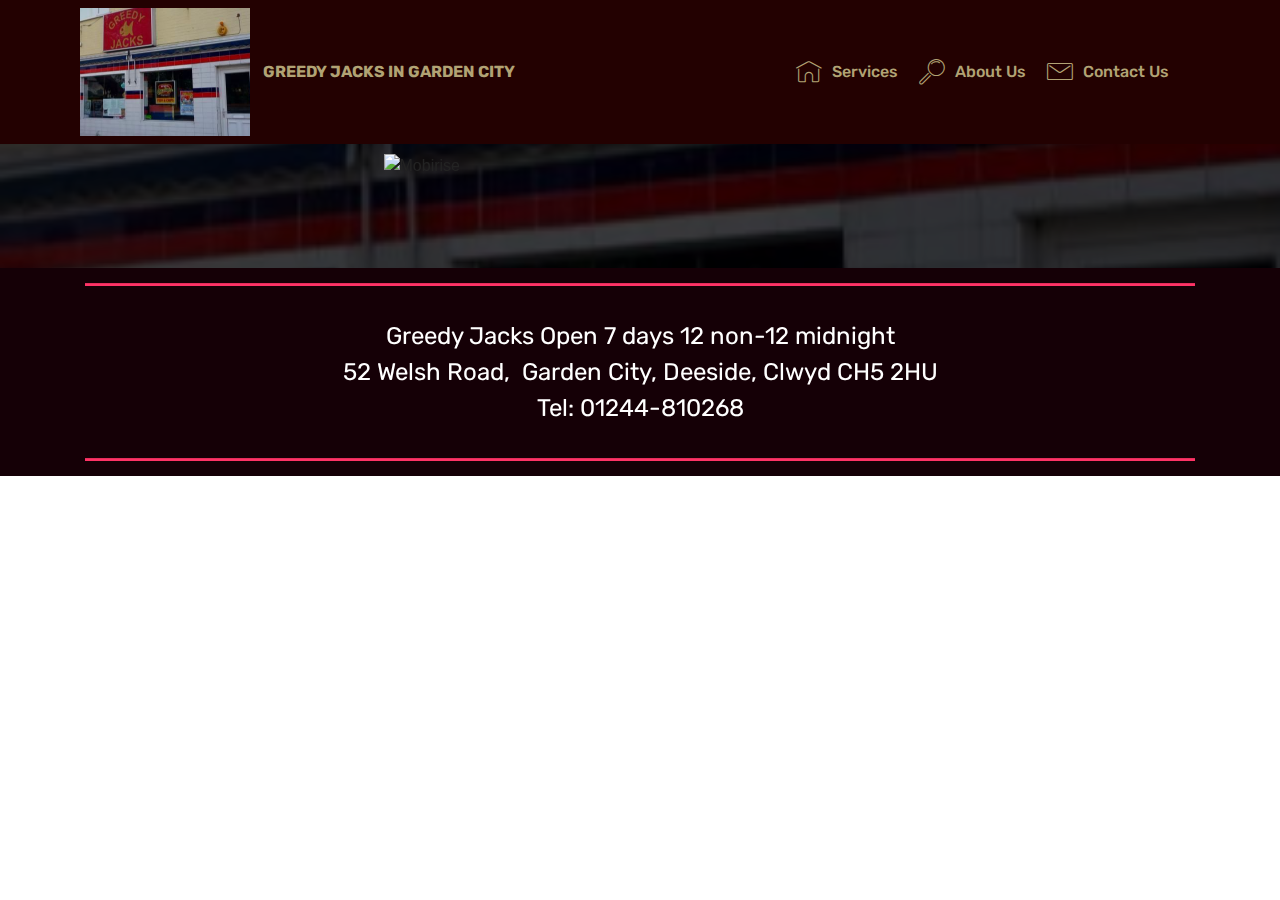
==== index.html @ 8db7a022 "create github pages" ====
<!DOCTYPE html>
<html >
<head>
  <!-- Site made with Mobirise Website Builder v4.5.2, https://mobirise.com -->
  <meta charset="UTF-8">
  <meta http-equiv="X-UA-Compatible" content="IE=edge">
  <meta name="generator" content="Mobirise v4.5.2, mobirise.com">
  <meta name="viewport" content="width=device-width, initial-scale=1, minimum-scale=1">
  <link rel="shortcut icon" href="assets/images/greedy-jacks-550x363.jpg" type="image/x-icon">
  <meta name="description" content="">
  <title>Home</title>
  <link rel="stylesheet" href="assets/web/assets/mobirise-icons/mobirise-icons.css">
  <link rel="stylesheet" href="assets/tether/tether.min.css">
  <link rel="stylesheet" href="assets/soundcloud-plugin/style.css">
  <link rel="stylesheet" href="assets/bootstrap/css/bootstrap.min.css">
  <link rel="stylesheet" href="assets/bootstrap/css/bootstrap-grid.min.css">
  <link rel="stylesheet" href="assets/bootstrap/css/bootstrap-reboot.min.css">
  <link rel="stylesheet" href="assets/animatecss/animate.min.css">
  <link rel="stylesheet" href="assets/dropdown/css/style.css">
  <link rel="stylesheet" href="assets/theme/css/style.css">
  <link rel="stylesheet" href="assets/mobirise/css/mbr-additional.css" type="text/css">
  
  
  
</head>
<body>
<section class="menu cid-qF6aTJFpfw" once="menu" id="menu1-0" data-rv-view="112">

    

    <nav class="navbar navbar-expand beta-menu navbar-dropdown align-items-center navbar-fixed-top navbar-toggleable-sm">
        <button class="navbar-toggler navbar-toggler-right" type="button" data-toggle="collapse" data-target="#navbarSupportedContent" aria-controls="navbarSupportedContent" aria-expanded="false" aria-label="Toggle navigation">
            <div class="hamburger">
                <span></span>
                <span></span>
                <span></span>
                <span></span>
            </div>
        </button>
        <div class="menu-logo">
            <div class="navbar-brand">
                <span class="navbar-logo">
                    <a href="https://arthur365.github.io/Flintshirewebsites/" target="_blank">
                         <img src="assets/images/greedy-jacks-550x363.jpg" alt="GREEDY JACKS" title="GREEDY JACKS" media-simple="true" style="height: 8rem;">
                    </a>
                </span>
                <span class="navbar-caption-wrap"><a class="navbar-caption text-danger display-4" href="https://mobirise.com">GREEDY JACKS IN GARDEN CITY</a></span>
            </div>
        </div>
        <div class="collapse navbar-collapse" id="navbarSupportedContent">
            <ul class="navbar-nav nav-dropdown nav-right" data-app-modern-menu="true"><li class="nav-item">
                    <a class="nav-link link text-danger display-4" href="https://arthur365.github.io/Flintshirewebsites/" target="_blank">
                        <span class="mbri-home mbr-iconfont mbr-iconfont-btn"></span>Services</a>
                </li>
                <li class="nav-item">
                    <a class="nav-link link text-danger display-4" href="https://arthur365.github.io/Flintshirewebsites/" target="_blank">
                        <span class="mbri-search mbr-iconfont mbr-iconfont-btn"></span>About Us</a>
                </li><li class="nav-item"><a class="nav-link link text-danger display-4" href="https://arthur365.github.io/Flintshirewebsites/" target="_blank"><span class="mbri-letter mbr-iconfont mbr-iconfont-btn"></span>
                        Contact Us</a></li><li class="nav-item"><a class="nav-link link text-danger display-4" href="https://arthur365.github.io/Flintshirewebsites/" target="_blank">
                        </a></li></ul>
            
        </div>
    </nav>
</section>

<section class="engine"><a href="https://mobirise.co/q">bootstrap slider</a></section><section class="header4 cid-qF6h31G845 mbr-parallax-background" id="header4-3" data-rv-view="107">

    

    <div class="mbr-overlay" style="opacity: 0.7; background-color: rgb(0, 0, 0);">
    </div>

    <div class="container">
        <div class="row justify-content-md-center">
            <div class="media-content col-md-10">
                
                
                <div class="mbr-text align-center mbr-white pb-3">
                    
                </div>
                
            </div>
            <div class="mbr-figure pt-5">
                <img src="assets/images/greedy-jacks2-1-1920x2560.jpg" alt="Mobirise" title="" media-simple="true" style="width: 45%;">
            </div>
        </div>
    </div>
</section>

<section class="mbr-section article content9 cid-qF6jxAgdpa" id="content9-5" data-rv-view="110">
    
     

    <div class="container">
        <div class="inner-container" style="width: 100%;">
            <hr class="line" style="width: 100%;">
            <div class="section-text align-center mbr-fonts-style display-5">Greedy Jacks Open 7 days 12 non-12 midnight<br>52 Welsh Road,
&nbsp;<span style="font-size: 1.5rem;">Garden City, Deeside, Clwyd CH5 2HU</span><br><span style="font-size: 1.5rem;">Tel: 01244-810268</span></div>
            <hr class="line" style="width: 100%;">
        </div>
        </div>
</section>


  <script src="assets/web/assets/jquery/jquery.min.js"></script>
  <script src="assets/popper/popper.min.js"></script>
  <script src="assets/tether/tether.min.js"></script>
  <script src="assets/bootstrap/js/bootstrap.min.js"></script>
  <script src="assets/smoothscroll/smooth-scroll.js"></script>
  <script src="assets/viewportchecker/jquery.viewportchecker.js"></script>
  <script src="assets/dropdown/js/script.min.js"></script>
  <script src="assets/touchswipe/jquery.touch-swipe.min.js"></script>
  <script src="assets/parallax/jarallax.min.js"></script>
  <script src="assets/theme/js/script.js"></script>
  
  
 <div id="scrollToTop" class="scrollToTop mbr-arrow-up"><a style="text-align: center;"><i></i></a></div>
    <input name="animation" type="hidden">
  </body>
</html>
---- assets/web/assets/mobirise-icons/mobirise-icons.css ----
@font-face {
  font-family: 'MobiriseIcons';
  src:  url('mobirise-icons.eot?spat4u');
  src:  url('mobirise-icons.eot?spat4u#iefix') format('embedded-opentype'),
    url('mobirise-icons.ttf?spat4u') format('truetype'),
    url('mobirise-icons.woff?spat4u') format('woff'),
    url('mobirise-icons.svg?spat4u#MobiriseIcons') format('svg');
  font-weight: normal;
  font-style: normal;
}

[class^="mbri-"], [class*=" mbri-"] {
  /* use !important to prevent issues with browser extensions that change fonts */
  font-family: MobiriseIcons !important;
  speak: none;
  font-style: normal;
  font-weight: normal;
  font-variant: normal;
  text-transform: none;
  line-height: 1;

  /* Better Font Rendering =========== */
  -webkit-font-smoothing: antialiased;
  -moz-osx-font-smoothing: grayscale;
}

.mbri-add-submenu:before {
  content: "\e900";
}
.mbri-alert:before {
  content: "\e901";
}
.mbri-align-center:before {
  content: "\e902";
}
.mbri-align-justify:before {
  content: "\e903";
}
.mbri-align-left:before {
  content: "\e904";
}
.mbri-align-right:before {
  content: "\e905";
}
.mbri-android:before {
  content: "\e906";
}
.mbri-apple:before {
  content: "\e907";
}
.mbri-arrow-down:before {
  content: "\e908";
}
.mbri-arrow-next:before {
  content: "\e909";
}
.mbri-arrow-prev:before {
  content: "\e90a";
}
.mbri-arrow-up:before {
  content: "\e90b";
}
.mbri-bold:before {
  content: "\e90c";
}
.mbri-bookmark:before {
  content: "\e90d";
}
.mbri-bootstrap:before {
  content: "\e90e";
}
.mbri-briefcase:before {
  content: "\e90f";
}
.mbri-browse:before {
  content: "\e910";
}
.mbri-bulleted-list:before {
  content: "\e911";
}
.mbri-calendar:before {
  content: "\e912";
}
.mbri-camera:before {
  content: "\e913";
}
.mbri-cart-add:before {
  content: "\e914";
}
.mbri-cart-full:before {
  content: "\e915";
}
.mbri-cash:before {
  content: "\e916";
}
.mbri-change-style:before {
  content: "\e917";
}
.mbri-chat:before {
  content: "\e918";
}
.mbri-clock:before {
  content: "\e919";
}
.mbri-close:before {
  content: "\e91a";
}
.mbri-cloud:before {
  content: "\e91b";
}
.mbri-code:before {
  content: "\e91c";
}
.mbri-contact-form:before {
  content: "\e91d";
}
.mbri-credit-card:before {
  content: "\e91e";
}
.mbri-cursor-click:before {
  content: "\e91f";
}
.mbri-cust-feedback:before {
  content: "\e920";
}
.mbri-database:before {
  content: "\e921";
}
.mbri-delivery:before {
  content: "\e922";
}
.mbri-desktop:before {
  content: "\e923";
}
.mbri-devices:before {
  content: "\e924";
}
.mbri-down:before {
  content: "\e925";
}
.mbri-download:before {
  content: "\e989";
}
.mbri-drag-n-drop:before {
  content: "\e927";
}
.mbri-drag-n-drop2:before {
  content: "\e928";
}
.mbri-edit:before {
  content: "\e929";
}
.mbri-edit2:before {
  content: "\e92a";
}
.mbri-error:before {
  content: "\e92b";
}
.mbri-extension:before {
  content: "\e92c";
}
.mbri-features:before {
  content: "\e92d";
}
.mbri-file:before {
  content: "\e92e";
}
.mbri-flag:before {
  content: "\e92f";
}
.mbri-folder:before {
  content: "\e930";
}
.mbri-gift:before {
  content: "\e931";
}
.mbri-github:before {
  content: "\e932";
}
.mbri-globe:before {
  content: "\e933";
}
.mbri-globe-2:before {
  content: "\e934";
}
.mbri-growing-chart:before {
  content: "\e935";
}
.mbri-hearth:before {
  content: "\e936";
}
.mbri-help:before {
  content: "\e937";
}
.mbri-home:before {
  content: "\e938";
}
.mbri-hot-cup:before {
  content: "\e939";
}
.mbri-idea:before {
  content: "\e93a";
}
.mbri-image-gallery:before {
  content: "\e93b";
}
.mbri-image-slider:before {
  content: "\e93c";
}
.mbri-info:before {
  content: "\e93d";
}
.mbri-italic:before {
  content: "\e93e";
}
.mbri-key:before {
  content: "\e93f";
}
.mbri-laptop:before {
  content: "\e940";
}
.mbri-layers:before {
  content: "\e941";
}
.mbri-left-right:before {
  content: "\e942";
}
.mbri-left:before {
  content: "\e943";
}
.mbri-letter:before {
  content: "\e944";
}
.mbri-like:before {
  content: "\e945";
}
.mbri-link:before {
  content: "\e946";
}
.mbri-lock:before {
  content: "\e947";
}
.mbri-login:before {
  content: "\e948";
}
.mbri-logout:before {
  content: "\e949";
}
.mbri-magic-stick:before {
  content: "\e94a";
}
.mbri-map-pin:before {
  content: "\e94b";
}
.mbri-menu:before {
  content: "\e94c";
}
.mbri-mobile:before {
  content: "\e94d";
}
.mbri-mobile2:before {
  content: "\e94e";
}
.mbri-mobirise:before {
  content: "\e94f";
}
.mbri-more-horizontal:before {
  content: "\e950";
}
.mbri-more-vertical:before {
  content: "\e951";
}
.mbri-music:before {
  content: "\e952";
}
.mbri-new-file:before {
  content: "\e953";
}
.mbri-numbered-list:before {
  content: "\e954";
}
.mbri-opened-folder:before {
  content: "\e955";
}
.mbri-pages:before {
  content: "\e956";
}
.mbri-paper-plane:before {
  content: "\e957";
}
.mbri-paperclip:before {
  content: "\e958";
}
.mbri-photo:before {
  content: "\e959";
}
.mbri-photos:before {
  content: "\e95a";
}
.mbri-pin:before {
  content: "\e95b";
}
.mbri-play:before {
  content: "\e95c";
}
.mbri-plus:before {
  content: "\e95d";
}
.mbri-preview:before {
  content: "\e95e";
}
.mbri-print:before {
  content: "\e95f";
}
.mbri-protect:before {
  content: "\e960";
}
.mbri-question:before {
  content: "\e961";
}
.mbri-quote-left:before {
  content: "\e962";
}
.mbri-quote-right:before {
  content: "\e963";
}
.mbri-refresh:before {
  content: "\e964";
}
.mbri-responsive:before {
  content: "\e965";
}
.mbri-right:before {
  content: "\e966";
}
.mbri-rocket:before {
  content: "\e967";
}
.mbri-sad-face:before {
  content: "\e968";
}
.mbri-sale:before {
  content: "\e969";
}
.mbri-save:before {
  content: "\e96a";
}
.mbri-search:before {
  content: "\e96b";
}
.mbri-setting:before {
  content: "\e96c";
}
.mbri-setting2:before {
  content: "\e96d";
}
.mbri-setting3:before {
  content: "\e96e";
}
.mbri-share:before {
  content: "\e96f";
}
.mbri-shopping-bag:before {
  content: "\e970";
}
.mbri-shopping-basket:before {
  content: "\e971";
}
.mbri-shopping-cart:before {
  content: "\e972";
}
.mbri-sites:before {
  content: "\e973";
}
.mbri-smile-face:before {
  content: "\e974";
}
.mbri-speed:before {
  content: "\e975";
}
.mbri-star:before {
  content: "\e976";
}
.mbri-success:before {
  content: "\e977";
}
.mbri-sun:before {
  content: "\e978";
}
.mbri-sun2:before {
  content: "\e979";
}
.mbri-tablet:before {
  content: "\e97a";
}
.mbri-tablet-vertical:before {
  content: "\e97b";
}
.mbri-target:before {
  content: "\e97c";
}
.mbri-timer:before {
  content: "\e97d";
}
.mbri-to-ftp:before {
  content: "\e97e";
}
.mbri-to-local-drive:before {
  content: "\e97f";
}
.mbri-touch-swipe:before {
  content: "\e980";
}
.mbri-touch:before {
  content: "\e981";
}
.mbri-trash:before {
  content: "\e982";
}
.mbri-underline:before {
  content: "\e983";
}
.mbri-unlink:before {
  content: "\e984";
}
.mbri-unlock:before {
  content: "\e985";
}
.mbri-up-down:before {
  content: "\e986";
}
.mbri-up:before {
  content: "\e987";
}
.mbri-update:before {
  content: "\e988";
}
.mbri-upload:before {
 content: "\e926"; 
}
.mbri-user:before {
  content: "\e98a";
}
.mbri-user2:before {
  content: "\e98b";
}
.mbri-users:before {
  content: "\e98c";
}
.mbri-video:before {
  content: "\e98d";
}
.mbri-video-play:before {
  content: "\e98e";
}
.mbri-watch:before {
  content: "\e98f";
}
.mbri-website-theme:before {
  content: "\e990";
}
.mbri-wifi:before {
  content: "\e991";
}
.mbri-windows:before {
  content: "\e992";
}
.mbri-zoom-out:before {
  content: "\e993";
}
.mbri-redo:before {
  content: "\e994";
}
.mbri-undo:before {
  content: "\e995";
}
---- assets/soundcloud-plugin/style.css ----
.addons-container {
  position: relative;
  margin-left: auto;
  margin-right: auto;
  padding-right: 15px;
  padding-left: 15px; }
  @media (min-width: 576px) {
    .addons-container {
      padding-right: 15px;
      padding-left: 15px; } }
  @media (min-width: 768px) {
    .addons-container {
      padding-right: 15px;
      padding-left: 15px; } }
  @media (min-width: 992px) {
    .addons-container {
      padding-right: 15px;
      padding-left: 15px; } }
  @media (min-width: 1200px) {
    .addons-container {
      padding-right: 15px;
      padding-left: 15px; } }
  @media (min-width: 576px) {
    .addons-container {
      width: 540px;
      max-width: 100%; } }
  @media (min-width: 768px) {
    .addons-container {
      width: 720px;
      max-width: 100%; } }
  @media (min-width: 992px) {
    .addons-container {
      width: 960px;
      max-width: 100%; } }
  @media (min-width: 1200px) {
    .addons-container {
      width: 1140px;
      max-width: 100%; } }

.addons-container-inner{
    position: relative;
    width: 100%;
    min-height: 1px;
    padding-right: 15px;
    padding-left: 15px;
}
@media (min-width: 567px) {
    .addons-container-inner{
        -ms-flex: 0 0 66.666667%;
        flex: 0 0 66.666667%;
        max-width: 66.666667%;
    }
}
.addons-row{
    display: flex;
    justify-content:center;
}
---- assets/dropdown/css/style.css ----
.navbar-dropdown {
  left: 0;
  padding: 0;
  position: absolute;
  right: 0;
  top: 0;
  transition: all 0.45s ease;
  z-index: 1030;
  background: #282828; }
  .navbar-dropdown .navbar-logo {
    margin-right: 0.8rem;
    transition: margin 0.3s ease-in-out;
    vertical-align: middle; }
    .navbar-dropdown .navbar-logo img {
      height: 3.125rem;
      transition: all 0.3s ease-in-out; }
    .navbar-dropdown .navbar-logo.mbr-iconfont {
      font-size: 3.125rem;
      line-height: 3.125rem; }
  .navbar-dropdown .navbar-caption {
    font-weight: 700;
    white-space: normal;
    vertical-align: -4px;
    line-height: 3.125rem !important; }
    .navbar-dropdown .navbar-caption, .navbar-dropdown .navbar-caption:hover {
      color: inherit;
      text-decoration: none; }
  .navbar-dropdown .mbr-iconfont + .navbar-caption {
    vertical-align: -1px; }
  .navbar-dropdown.navbar-fixed-top {
    position: fixed; }
  .navbar-dropdown .navbar-brand span {
    vertical-align: -4px; }
  .navbar-dropdown.bg-color.transparent {
    background: none; }
  .navbar-dropdown.navbar-short .navbar-brand {
    padding: 0.625rem 0; }
    .navbar-dropdown.navbar-short .navbar-brand span {
      vertical-align: -1px; }
  .navbar-dropdown.navbar-short .navbar-caption {
    line-height: 2.375rem !important;
    vertical-align: -2px; }
  .navbar-dropdown.navbar-short .navbar-logo {
    margin-right: 0.5rem; }
    .navbar-dropdown.navbar-short .navbar-logo img {
      height: 2.375rem; }
    .navbar-dropdown.navbar-short .navbar-logo.mbr-iconfont {
      font-size: 2.375rem;
      line-height: 2.375rem; }
  .navbar-dropdown.navbar-short .mbr-table-cell {
    height: 3.625rem; }
  .navbar-dropdown .navbar-close {
    left: 0.6875rem;
    position: fixed;
    top: 0.75rem;
    z-index: 1000; }
  .navbar-dropdown .hamburger-icon {
    content: "";
    display: inline-block;
    vertical-align: middle;
    width: 16px;
    -webkit-box-shadow: 0 -6px 0 1px #282828,0 0 0 1px #282828,0 6px 0 1px #282828;
    -moz-box-shadow: 0 -6px 0 1px #282828,0 0 0 1px #282828,0 6px 0 1px #282828;
    box-shadow: 0 -6px 0 1px #282828,0 0 0 1px #282828,0 6px 0 1px #282828; }

.dropdown-menu .dropdown-toggle[data-toggle="dropdown-submenu"]::after {
  border-bottom: 0.35em solid transparent;
  border-left: 0.35em solid;
  border-right: 0;
  border-top: 0.35em solid transparent;
  margin-left: 0.3rem; }

.dropdown-menu .dropdown-item:focus {
  outline: 0; }

.nav-dropdown {
  font-size: 0.75rem;
  font-weight: 500;
  height: auto !important; }
  .nav-dropdown .nav-btn {
    padding-left: 1rem; }
  .nav-dropdown .link {
    margin: .667em 1.667em;
    font-weight: 500;
    padding: 0;
    transition: color .2s ease-in-out; }
    .nav-dropdown .link.dropdown-toggle {
      margin-right: 2.583em; }
      .nav-dropdown .link.dropdown-toggle::after {
        margin-left: .25rem;
        border-top: 0.35em solid;
        border-right: 0.35em solid transparent;
        border-left: 0.35em solid transparent;
        border-bottom: 0; }
      .nav-dropdown .link.dropdown-toggle[aria-expanded="true"] {
        margin: 0;
        padding: 0.667em 3.263em  0.667em 1.667em; }
  .nav-dropdown .link::after,
  .nav-dropdown .dropdown-item::after {
    color: inherit; }
  .nav-dropdown .btn {
    font-size: 0.75rem;
    font-weight: 700;
    letter-spacing: 0;
    margin-bottom: 0;
    padding-left: 1.25rem;
    padding-right: 1.25rem; }
  .nav-dropdown .dropdown-menu {
    border-radius: 0;
    border: 0;
    left: 0;
    margin: 0;
    padding-bottom: 1.25rem;
    padding-top: 1.25rem;
    position: relative; }
  .nav-dropdown .dropdown-submenu {
    margin-left: 0.125rem;
    top: 0; }
  .nav-dropdown .dropdown-item {
    font-weight: 500;
    line-height: 2;
    padding: 0.3846em 4.615em 0.3846em 1.5385em;
    position: relative;
    transition: color .2s ease-in-out, background-color .2s ease-in-out; }
    .nav-dropdown .dropdown-item::after {
      margin-top: -0.3077em;
      position: absolute;
      right: 1.1538em;
      top: 50%; }
    .nav-dropdown .dropdown-item:focus, .nav-dropdown .dropdown-item:hover {
      background: none; }

@media (max-width: 767px) {
  .nav-dropdown.navbar-toggleable-sm {
    bottom: 0;
    display: none;
    left: 0;
    overflow-x: hidden;
    position: fixed;
    top: 0;
    transform: translateX(-100%);
    -ms-transform: translateX(-100%);
    -webkit-transform: translateX(-100%);
    width: 18.75rem;
    z-index: 999; } }
.nav-dropdown.navbar-toggleable-xl {
  bottom: 0;
  display: none;
  left: 0;
  overflow-x: hidden;
  position: fixed;
  top: 0;
  transform: translateX(-100%);
  -ms-transform: translateX(-100%);
  -webkit-transform: translateX(-100%);
  width: 18.75rem;
  z-index: 999; }

.nav-dropdown-sm {
  display: block !important;
  overflow-x: hidden;
  overflow: auto;
  padding-top: 3.875rem; }
  .nav-dropdown-sm::after {
    content: "";
    display: block;
    height: 3rem;
    width: 100%; }
  .nav-dropdown-sm.collapse.in ~ .navbar-close {
    display: block !important; }
  .nav-dropdown-sm.collapsing, .nav-dropdown-sm.collapse.in {
    transform: translateX(0);
    -ms-transform: translateX(0);
    -webkit-transform: translateX(0);
    transition: all 0.25s ease-out;
    -webkit-transition: all 0.25s ease-out;
    background: #282828; }
  .nav-dropdown-sm.collapsing[aria-expanded="false"] {
    transform: translateX(-100%);
    -ms-transform: translateX(-100%);
    -webkit-transform: translateX(-100%); }
  .nav-dropdown-sm .nav-item {
    display: block;
    margin-left: 0 !important;
    padding-left: 0; }
  .nav-dropdown-sm .link,
  .nav-dropdown-sm .dropdown-item {
    border-top: 1px dotted rgba(255, 255, 255, 0.1);
    font-size: 0.8125rem;
    line-height: 1.6;
    margin: 0 !important;
    padding: 0.875rem 2.4rem 0.875rem 1.5625rem !important;
    position: relative;
    white-space: normal; }
    .nav-dropdown-sm .link:focus, .nav-dropdown-sm .link:hover,
    .nav-dropdown-sm .dropdown-item:focus,
    .nav-dropdown-sm .dropdown-item:hover {
      background: rgba(0, 0, 0, 0.2) !important;
      color: #c0a375; }
  .nav-dropdown-sm .nav-btn {
    position: relative;
    padding: 1.5625rem 1.5625rem 0 1.5625rem; }
    .nav-dropdown-sm .nav-btn::before {
      border-top: 1px dotted rgba(255, 255, 255, 0.1);
      content: "";
      left: 0;
      position: absolute;
      top: 0;
      width: 100%; }
    .nav-dropdown-sm .nav-btn + .nav-btn {
      padding-top: 0.625rem; }
      .nav-dropdown-sm .nav-btn + .nav-btn::before {
        display: none; }
  .nav-dropdown-sm .btn {
    padding: 0.625rem 0; }
  .nav-dropdown-sm .dropdown-toggle[data-toggle="dropdown-submenu"]::after {
    margin-left: .25rem;
    border-top: 0.35em solid;
    border-right: 0.35em solid transparent;
    border-left: 0.35em solid transparent;
    border-bottom: 0; }
  .nav-dropdown-sm .dropdown-toggle[data-toggle="dropdown-submenu"][aria-expanded="true"]::after {
    border-top: 0;
    border-right: 0.35em solid transparent;
    border-left: 0.35em solid transparent;
    border-bottom: 0.35em solid; }
  .nav-dropdown-sm .dropdown-menu {
    margin: 0;
    padding: 0;
    position: relative;
    top: 0;
    left: 0;
    width: 100%;
    border: 0;
    float: none;
    border-radius: 0;
    background: none; }
  .nav-dropdown-sm .dropdown-submenu {
    left: 100%;
    margin-left: 0.125rem;
    margin-top: -1.25rem;
    top: 0; }

.navbar-toggleable-sm .nav-dropdown .dropdown-menu {
  position: absolute; }

.navbar-toggleable-sm .nav-dropdown .dropdown-submenu {
  left: 100%;
  margin-left: 0.125rem;
  margin-top: -1.25rem;
  top: 0; }

.navbar-toggleable-sm.opened .nav-dropdown .dropdown-menu {
  position: relative; }

.navbar-toggleable-sm.opened .nav-dropdown .dropdown-submenu {
  left: 0;
  margin-left: 00rem;
  margin-top: 0rem;
  top: 0; }

.is-builder .nav-dropdown.collapsing {
  transition: none !important; }

/*# sourceMappingURL=style.css.map */
---- assets/theme/css/style.css ----
/*!
 * Mobirise v4 theme (https://mobirise.com/)
 * Copyright 2017 Mobirise
 */
section {
  background-color: #eeeeee; }

section,
.container,
.container-fluid {
  position: relative;
  word-wrap: break-word; }

a.mbr-iconfont:hover {
  text-decoration: none; }

.article .lead p, .article .lead ul, .article .lead ol, .article .lead pre, .article .lead blockquote {
  margin-bottom: 0; }

a {
  font-style: normal;
  font-weight: 400;
  cursor: pointer; }
  a, a:hover {
    text-decoration: none; }

figure {
  margin-bottom: 0; }

body {
  color: #232323; }

h1, h2, h3, h4, h5, h6,
.h1, .h2, .h3, .h4, .h5, .h6,
.display-1, .display-2, .display-3, .display-4 {
  line-height: 1;
  word-break: break-word;
  word-wrap: break-word; }

b, strong {
  font-weight: bold; }

blockquote {
  padding: 10px 0 10px 20px;
  position: relative;
  border-left: 2px solid;
  border-color: #ff3366; }

input:-webkit-autofill, input:-webkit-autofill:hover, input:-webkit-autofill:focus, input:-webkit-autofill:active {
  transition-delay: 9999s;
  transition-property: background-color, color; }

textarea[type="hidden"] {
  display: none; }

body {
  position: relative; }

section {
  background-position: 50% 50%;
  background-repeat: no-repeat;
  background-size: cover; }
  section .mbr-background-video,
  section .mbr-background-video-preview {
    position: absolute;
    bottom: 0;
    left: 0;
    right: 0;
    top: 0; }

.hidden {
  visibility: hidden; }

.mbr-z-index20 {
  z-index: 20; }

/*! Base colors */
.mbr-white {
  color: #ffffff; }

.mbr-black {
  color: #000000; }

.mbr-bg-white {
  background-color: #ffffff; }

.mbr-bg-black {
  background-color: #000000; }

/*! Text-aligns */
.align-left {
  text-align: left; }

.align-center {
  text-align: center; }

.align-right {
  text-align: right; }

@media (max-width: 767px) {
  .align-left, .align-center, .align-right, .mbr-section-btn, .mbr-section-title {
    text-align: center; } }
/*! Font-weight  */
.mbr-light {
  font-weight: 300; }

.mbr-regular {
  font-weight: 400; }

.mbr-semibold {
  font-weight: 500; }

.mbr-bold {
  font-weight: 700; }

/*! Media  */
.media-size-item {
  -webkit-flex: 1 1 auto;
  -moz-flex: 1 1 auto;
  -ms-flex: 1 1 auto;
  -o-flex: 1 1 auto;
  flex: 1 1 auto; }

.media-content {
  -webkit-flex-basis: 100%;
  flex-basis: 100%; }

.media-container-row {
  display: -ms-flexbox;
  display: -webkit-flex;
  display: flex;
  -webkit-flex-direction: row;
  -ms-flex-direction: row;
  flex-direction: row;
  -webkit-flex-wrap: wrap;
  -ms-flex-wrap: wrap;
  flex-wrap: wrap;
  -webkit-justify-content: center;
  -ms-flex-pack: center;
  justify-content: center;
  -webkit-align-content: center;
  -ms-flex-line-pack: center;
  align-content: center;
  -webkit-align-items: start;
  -ms-flex-align: start;
  align-items: start; }
  .media-container-row .media-size-item {
    width: 400px; }

.media-container-column {
  display: -ms-flexbox;
  display: -webkit-flex;
  display: flex;
  -webkit-flex-direction: column;
  -ms-flex-direction: column;
  flex-direction: column;
  -webkit-flex-wrap: wrap;
  -ms-flex-wrap: wrap;
  flex-wrap: wrap;
  -webkit-justify-content: center;
  -ms-flex-pack: center;
  justify-content: center;
  -webkit-align-content: center;
  -ms-flex-line-pack: center;
  align-content: center;
  -webkit-align-items: stretch;
  -ms-flex-align: stretch;
  align-items: stretch; }
  .media-container-column > * {
    width: 100%; }

@media (min-width: 992px) {
  .media-container-row {
    -webkit-flex-wrap: nowrap;
    -ms-flex-wrap: nowrap;
    flex-wrap: nowrap; } }
figure {
  overflow: hidden; }

figure[mbr-media-size] {
  transition: width 0.1s; }

.mbr-figure img, .mbr-figure iframe {
  display: block;
  width: 100%; }

.card {
  background-color: transparent;
  border: none; }

.card-img {
  text-align: center;
  flex-shrink: 0; }

.media {
  max-width: 100%;
  margin: 0 auto; }

.mbr-figure {
  -ms-flex-item-align: center;
  -ms-grid-row-align: center;
  -webkit-align-self: center;
  align-self: center; }

.media-container > div {
  max-width: 100%; }

.mbr-figure img, .card-img img {
  width: 100%; }

@media (max-width: 991px) {
  .media-size-item {
    width: auto !important; }

  .media {
    width: auto; }

  .mbr-figure {
    width: 100% !important; } }
/*! Buttons */
.mbr-section-btn {
  margin-left: -.25rem;
  margin-right: -.25rem;
  font-size: 0; }

nav .mbr-section-btn {
  margin-left: 0rem;
  margin-right: 0rem; }

/*! Btn icon margin */
.btn .mbr-iconfont, .btn.btn-sm .mbr-iconfont {
  cursor: pointer;
  margin-right: 0.5rem; }

.btn.btn-md .mbr-iconfont, .btn.btn-md .mbr-iconfont {
  margin-right: 0.8rem; }

.mbr-regular {
  font-weight: 400; }

.mbr-semibold {
  font-weight: 500; }

.mbr-bold {
  font-weight: 700; }

[type="submit"] {
  -webkit-appearance: none; }

/*! Full-screen */
.mbr-fullscreen .mbr-overlay {
  min-height: 100vh; }

.mbr-fullscreen {
  display: flex;
  display: -webkit-flex;
  display: -moz-flex;
  display: -ms-flex;
  display: -o-flex;
  align-items: center;
  -webkit-align-items: center;
  min-height: 100vh;
  padding-top: 3rem;
  padding-bottom: 3rem; }

/*! Map */
.map {
  height: 25rem;
  position: relative; }
  .map iframe {
    width: 100%;
    height: 100%; }

/* Form */
.form-asterisk {
  font-family: initial;
  position: absolute;
  top: -2px;
  font-weight: normal; }

/*! Scroll to top arrow */
.mbr-arrow-up {
  bottom: 25px;
  right: 90px;
  position: fixed;
  text-align: right;
  z-index: 5000;
  color: #ffffff;
  font-size: 32px;
  transform: rotate(180deg);
  -webkit-transform: rotate(180deg); }

.mbr-arrow-up a {
  background: rgba(0, 0, 0, 0.2);
  border-radius: 3px;
  color: #fff;
  display: inline-block;
  height: 60px;
  width: 60px;
  outline-style: none !important;
  position: relative;
  text-decoration: none;
  transition: all .3s ease-in-out;
  cursor: pointer;
  text-align: center; }
  .mbr-arrow-up a:hover {
    background-color: rgba(0, 0, 0, 0.4); }
  .mbr-arrow-up a i {
    line-height: 60px; }

.mbr-arrow-up-icon {
  display: block;
  color: #fff; }

.mbr-arrow-up-icon::before {
  content: "\203a";
  display: inline-block;
  font-family: serif;
  font-size: 32px;
  line-height: 1;
  font-style: normal;
  position: relative;
  top: 6px;
  left: -4px;
  -webkit-transform: rotate(-90deg);
  transform: rotate(-90deg); }

/*! Arrow Down */
.mbr-arrow {
  position: absolute;
  bottom: 45px;
  left: 50%;
  width: 60px;
  height: 60px;
  cursor: pointer;
  background-color: rgba(80, 80, 80, 0.5);
  border-radius: 50%;
  -webkit-transform: translateX(-50%);
  transform: translateX(-50%); }
  .mbr-arrow > a {
    display: inline-block;
    text-decoration: none;
    outline-style: none;
    -webkit-animation: arrowdown 1.7s ease-in-out infinite;
    animation: arrowdown 1.7s ease-in-out infinite; }
    .mbr-arrow > a > i {
      position: absolute;
      top: -2px;
      left: 15px;
      font-size: 2rem; }

@keyframes arrowdown {
  0% {
    transform: translateY(0px);
    -webkit-transform: translateY(0px); }
  50% {
    transform: translateY(-5px);
    -webkit-transform: translateY(-5px); }
  100% {
    transform: translateY(0px);
    -webkit-transform: translateY(0px); } }
@-webkit-keyframes arrowdown {
  0% {
    transform: translateY(0px);
    -webkit-transform: translateY(0px); }
  50% {
    transform: translateY(-5px);
    -webkit-transform: translateY(-5px); }
  100% {
    transform: translateY(0px);
    -webkit-transform: translateY(0px); } }
@media (max-width: 500px) {
  .mbr-arrow-up {
    left: 50%;
    right: auto;
    transform: translateX(-50%) rotate(180deg);
    -webkit-transform: translateX(-50%) rotate(180deg); } }
/*Gradients animation*/
@keyframes gradient-animation {
  from {
    background-position: 0% 100%;
    animation-timing-function: ease-in-out; }
  to {
    background-position: 100% 0%;
    animation-timing-function: ease-in-out; } }
@-webkit-keyframes gradient-animation {
  from {
    background-position: 0% 100%;
    animation-timing-function: ease-in-out; }
  to {
    background-position: 100% 0%;
    animation-timing-function: ease-in-out; } }
.bg-gradient {
  background-size: 200% 200%;
  animation: gradient-animation 5s infinite alternate;
  -webkit-animation: gradient-animation 5s infinite alternate; }

.menu .navbar-brand {
  display: -webkit-flex; }
  .menu .navbar-brand span {
    display: flex;
    display: -webkit-flex; }
  .menu .navbar-brand .navbar-caption-wrap {
    display: -webkit-flex; }
  .menu .navbar-brand .navbar-logo img {
    display: -webkit-flex; }
@media (min-width: 768px) and (max-width: 991px) {
  .menu .navbar-toggleable-sm .navbar-nav {
    display: -webkit-box;
    display: -webkit-flex;
    display: -ms-flexbox; } }
@media (min-width: 992px) {
  .menu .navbar-nav.nav-dropdown {
    display: -webkit-flex; }
  .menu .navbar-toggleable-sm .navbar-collapse {
    display: -webkit-flex !important; } }

/*# sourceMappingURL=style.css.map */
.engine {
	position: absolute;
	text-indent: -2400px;
	text-align: center;
	padding: 0;
	top: 0;
	left: -2400px;
}
---- assets/mobirise/css/mbr-additional.css ----
@import url(https://fonts.googleapis.com/css?family=Rubik:300,300i,400,400i,500,500i,700,700i,900,900i);





body {
  font-style: normal;
  line-height: 1.5;
}
.mbr-section-title {
  font-style: normal;
  line-height: 1.2;
}
.mbr-section-subtitle {
  line-height: 1.3;
}
.mbr-text {
  font-style: normal;
  line-height: 1.6;
}
.display-1 {
  font-family: 'Rubik', sans-serif;
  font-size: 4.25rem;
}
.display-1 > .mbr-iconfont {
  font-size: 6.8rem;
}
.display-2 {
  font-family: 'Rubik', sans-serif;
  font-size: 3rem;
}
.display-2 > .mbr-iconfont {
  font-size: 4.8rem;
}
.display-4 {
  font-family: 'Rubik', sans-serif;
  font-size: 1rem;
}
.display-4 > .mbr-iconfont {
  font-size: 1.6rem;
}
.display-5 {
  font-family: 'Rubik', sans-serif;
  font-size: 1.5rem;
}
.display-5 > .mbr-iconfont {
  font-size: 2.4rem;
}
.display-7 {
  font-family: 'Rubik', sans-serif;
  font-size: 1rem;
}
.display-7 > .mbr-iconfont {
  font-size: 1.6rem;
}
/* ---- Fluid typography for mobile devices ---- */
/* 1.4 - font scale ratio ( bootstrap == 1.42857 ) */
/* 100vw - current viewport width */
/* (48 - 20)  48 == 48rem == 768px, 20 == 20rem == 320px(minimal supported viewport) */
/* 0.65 - min scale variable, may vary */
@media (max-width: 768px) {
  .display-1 {
    font-size: 3.4rem;
    font-size: calc( 2.1374999999999997rem + (4.25 - 2.1374999999999997) * ((100vw - 20rem) / (48 - 20)));
    line-height: calc( 1.4 * (2.1374999999999997rem + (4.25 - 2.1374999999999997) * ((100vw - 20rem) / (48 - 20))));
  }
  .display-2 {
    font-size: 2.4rem;
    font-size: calc( 1.7rem + (3 - 1.7) * ((100vw - 20rem) / (48 - 20)));
    line-height: calc( 1.4 * (1.7rem + (3 - 1.7) * ((100vw - 20rem) / (48 - 20))));
  }
  .display-4 {
    font-size: 0.8rem;
    font-size: calc( 1rem + (1 - 1) * ((100vw - 20rem) / (48 - 20)));
    line-height: calc( 1.4 * (1rem + (1 - 1) * ((100vw - 20rem) / (48 - 20))));
  }
  .display-5 {
    font-size: 1.2rem;
    font-size: calc( 1.175rem + (1.5 - 1.175) * ((100vw - 20rem) / (48 - 20)));
    line-height: calc( 1.4 * (1.175rem + (1.5 - 1.175) * ((100vw - 20rem) / (48 - 20))));
  }
}
/* Buttons */
.btn {
  font-weight: 500;
  border-width: 2px;
  font-style: normal;
  letter-spacing: 1px;
  margin: .4rem .8rem;
  white-space: normal;
  -webkit-transition: all 0.3s ease-in-out;
  -moz-transition: all 0.3s ease-in-out;
  transition: all 0.3s ease-in-out;
  padding: 1rem 3rem;
  border-radius: 3px;
  display: inline-flex;
  align-items: center;
  justify-content: center;
  word-break: break-word;
}
.btn-sm {
  font-weight: 500;
  letter-spacing: 1px;
  -webkit-transition: all 0.3s ease-in-out;
  -moz-transition: all 0.3s ease-in-out;
  transition: all 0.3s ease-in-out;
  padding: 0.6rem 1.5rem;
  border-radius: 3px;
}
.btn-md {
  font-weight: 500;
  letter-spacing: 1px;
  margin: .4rem .8rem !important;
  -webkit-transition: all 0.3s ease-in-out;
  -moz-transition: all 0.3s ease-in-out;
  transition: all 0.3s ease-in-out;
  padding: 1rem 3rem;
  border-radius: 3px;
}
.btn-lg {
  font-weight: 500;
  letter-spacing: 1px;
  margin: .4rem .8rem !important;
  -webkit-transition: all 0.3s ease-in-out;
  -moz-transition: all 0.3s ease-in-out;
  transition: all 0.3s ease-in-out;
  padding: 1.2rem 3.2rem;
  border-radius: 3px;
}
.bg-primary {
  background-color: #e6d909 !important;
}
.bg-success {
  background-color: #f7ed4a !important;
}
.bg-info {
  background-color: #82786e !important;
}
.bg-warning {
  background-color: #879a9f !important;
}
.bg-danger {
  background-color: #b1a374 !important;
}
.btn-primary,
.btn-primary:active {
  background-color: #e6d909;
  border-color: #e6d909;
  color: #ffffff;
}
.btn-primary:hover,
.btn-primary:focus,
.btn-primary.focus,
.btn-primary.active {
  color: #ffffff;
  background-color: #9c9406;
  border-color: #9c9406;
}
.btn-primary.disabled,
.btn-primary:disabled {
  color: #ffffff !important;
  background-color: #9c9406 !important;
  border-color: #9c9406 !important;
}
.btn-secondary,
.btn-secondary:active {
  background-color: #ff3366;
  border-color: #ff3366;
  color: #ffffff;
}
.btn-secondary:hover,
.btn-secondary:focus,
.btn-secondary.focus,
.btn-secondary.active {
  color: #ffffff;
  background-color: #e50039;
  border-color: #e50039;
}
.btn-secondary.disabled,
.btn-secondary:disabled {
  color: #ffffff !important;
  background-color: #e50039 !important;
  border-color: #e50039 !important;
}
.btn-info,
.btn-info:active {
  background-color: #82786e;
  border-color: #82786e;
  color: #ffffff;
}
.btn-info:hover,
.btn-info:focus,
.btn-info.focus,
.btn-info.active {
  color: #ffffff;
  background-color: #59524b;
  border-color: #59524b;
}
.btn-info.disabled,
.btn-info:disabled {
  color: #ffffff !important;
  background-color: #59524b !important;
  border-color: #59524b !important;
}
.btn-success,
.btn-success:active {
  background-color: #f7ed4a;
  border-color: #f7ed4a;
  color: #ffffff;
}
.btn-success:hover,
.btn-success:focus,
.btn-success.focus,
.btn-success.active {
  color: #ffffff;
  background-color: #eadd0a;
  border-color: #eadd0a;
}
.btn-success.disabled,
.btn-success:disabled {
  color: #ffffff !important;
  background-color: #eadd0a !important;
  border-color: #eadd0a !important;
}
.btn-warning,
.btn-warning:active {
  background-color: #879a9f;
  border-color: #879a9f;
  color: #ffffff;
}
.btn-warning:hover,
.btn-warning:focus,
.btn-warning.focus,
.btn-warning.active {
  color: #ffffff;
  background-color: #617479;
  border-color: #617479;
}
.btn-warning.disabled,
.btn-warning:disabled {
  color: #ffffff !important;
  background-color: #617479 !important;
  border-color: #617479 !important;
}
.btn-danger,
.btn-danger:active {
  background-color: #b1a374;
  border-color: #b1a374;
  color: #ffffff;
}
.btn-danger:hover,
.btn-danger:focus,
.btn-danger.focus,
.btn-danger.active {
  color: #ffffff;
  background-color: #8b7d4e;
  border-color: #8b7d4e;
}
.btn-danger.disabled,
.btn-danger:disabled {
  color: #ffffff !important;
  background-color: #8b7d4e !important;
  border-color: #8b7d4e !important;
}
.btn-white {
  color: #333333 !important;
}
.btn-white,
.btn-white:active {
  background-color: #ffffff;
  border-color: #ffffff;
  color: #ffffff;
}
.btn-white:hover,
.btn-white:focus,
.btn-white.focus,
.btn-white.active {
  color: #ffffff;
  background-color: #d4d4d4;
  border-color: #d4d4d4;
}
.btn-white.disabled,
.btn-white:disabled {
  color: #ffffff !important;
  background-color: #d4d4d4 !important;
  border-color: #d4d4d4 !important;
}
.btn-black,
.btn-black:active {
  background-color: #333333;
  border-color: #333333;
  color: #ffffff;
}
.btn-black:hover,
.btn-black:focus,
.btn-black.focus,
.btn-black.active {
  color: #ffffff;
  background-color: #0d0d0d;
  border-color: #0d0d0d;
}
.btn-black.disabled,
.btn-black:disabled {
  color: #ffffff !important;
  background-color: #0d0d0d !important;
  border-color: #0d0d0d !important;
}
.btn-primary-outline,
.btn-primary-outline:active {
  background: none;
  border-color: #847c05;
  color: #847c05;
}
.btn-primary-outline:hover,
.btn-primary-outline:focus,
.btn-primary-outline.focus,
.btn-primary-outline.active {
  color: #ffffff;
  background-color: #e6d909;
  border-color: #e6d909;
}
.btn-primary-outline.disabled,
.btn-primary-outline:disabled {
  color: #ffffff !important;
  background-color: #e6d909 !important;
  border-color: #e6d909 !important;
}
.btn-secondary-outline,
.btn-secondary-outline:active {
  background: none;
  border-color: #cc0033;
  color: #cc0033;
}
.btn-secondary-outline:hover,
.btn-secondary-outline:focus,
.btn-secondary-outline.focus,
.btn-secondary-outline.active {
  color: #ffffff;
  background-color: #ff3366;
  border-color: #ff3366;
}
.btn-secondary-outline.disabled,
.btn-secondary-outline:disabled {
  color: #ffffff !important;
  background-color: #ff3366 !important;
  border-color: #ff3366 !important;
}
.btn-info-outline,
.btn-info-outline:active {
  background: none;
  border-color: #4b453f;
  color: #4b453f;
}
.btn-info-outline:hover,
.btn-info-outline:focus,
.btn-info-outline.focus,
.btn-info-outline.active {
  color: #ffffff;
  background-color: #82786e;
  border-color: #82786e;
}
.btn-info-outline.disabled,
.btn-info-outline:disabled {
  color: #ffffff !important;
  background-color: #82786e !important;
  border-color: #82786e !important;
}
.btn-success-outline,
.btn-success-outline:active {
  background: none;
  border-color: #d2c609;
  color: #d2c609;
}
.btn-success-outline:hover,
.btn-success-outline:focus,
.btn-success-outline.focus,
.btn-success-outline.active {
  color: #ffffff;
  background-color: #f7ed4a;
  border-color: #f7ed4a;
}
.btn-success-outline.disabled,
.btn-success-outline:disabled {
  color: #ffffff !important;
  background-color: #f7ed4a !important;
  border-color: #f7ed4a !important;
}
.btn-warning-outline,
.btn-warning-outline:active {
  background: none;
  border-color: #55666b;
  color: #55666b;
}
.btn-warning-outline:hover,
.btn-warning-outline:focus,
.btn-warning-outline.focus,
.btn-warning-outline.active {
  color: #ffffff;
  background-color: #879a9f;
  border-color: #879a9f;
}
.btn-warning-outline.disabled,
.btn-warning-outline:disabled {
  color: #ffffff !important;
  background-color: #879a9f !important;
  border-color: #879a9f !important;
}
.btn-danger-outline,
.btn-danger-outline:active {
  background: none;
  border-color: #7a6e45;
  color: #7a6e45;
}
.btn-danger-outline:hover,
.btn-danger-outline:focus,
.btn-danger-outline.focus,
.btn-danger-outline.active {
  color: #ffffff;
  background-color: #b1a374;
  border-color: #b1a374;
}
.btn-danger-outline.disabled,
.btn-danger-outline:disabled {
  color: #ffffff !important;
  background-color: #b1a374 !important;
  border-color: #b1a374 !important;
}
.btn-black-outline,
.btn-black-outline:active {
  background: none;
  border-color: #000000;
  color: #000000;
}
.btn-black-outline:hover,
.btn-black-outline:focus,
.btn-black-outline.focus,
.btn-black-outline.active {
  color: #ffffff;
  background-color: #333333;
  border-color: #333333;
}
.btn-black-outline.disabled,
.btn-black-outline:disabled {
  color: #ffffff !important;
  background-color: #333333 !important;
  border-color: #333333 !important;
}
.btn-white-outline,
.btn-white-outline:active,
.btn-white-outline.active {
  background: none;
  border-color: #ffffff;
  color: #ffffff;
}
.btn-white-outline:hover,
.btn-white-outline:focus,
.btn-white-outline.focus {
  color: #333333;
  background-color: #ffffff;
  border-color: #ffffff;
}
.text-primary {
  color: #e6d909 !important;
}
.text-secondary {
  color: #ff3366 !important;
}
.text-success {
  color: #f7ed4a !important;
}
.text-info {
  color: #82786e !important;
}
.text-warning {
  color: #879a9f !important;
}
.text-danger {
  color: #b1a374 !important;
}
.text-white {
  color: #ffffff !important;
}
.text-black {
  color: #000000 !important;
}
a.text-primary:hover,
a.text-primary:focus {
  color: #847c05 !important;
}
a.text-secondary:hover,
a.text-secondary:focus {
  color: #cc0033 !important;
}
a.text-success:hover,
a.text-success:focus {
  color: #d2c609 !important;
}
a.text-info:hover,
a.text-info:focus {
  color: #4b453f !important;
}
a.text-warning:hover,
a.text-warning:focus {
  color: #55666b !important;
}
a.text-danger:hover,
a.text-danger:focus {
  color: #7a6e45 !important;
}
a.text-white:hover,
a.text-white:focus {
  color: #b3b3b3 !important;
}
a.text-black:hover,
a.text-black:focus {
  color: #4d4d4d !important;
}
.alert-success {
  background-color: #70c770;
}
.alert-info {
  background-color: #82786e;
}
.alert-warning {
  background-color: #879a9f;
}
.alert-danger {
  background-color: #b1a374;
}
.mbr-section-btn a.btn:not(.btn-form) {
  border-radius: 100px;
}
.mbr-section-btn a.btn:not(.btn-form):hover {
  box-shadow: 0 10px 40px 0 rgba(0, 0, 0, 0.2);
}
.mbr-gallery-filter li a {
  border-radius: 100px !important;
}
.mbr-gallery-filter li.active .btn {
  background-color: #e6d909;
  border-color: #e6d909;
  color: #090900;
}
.mbr-gallery-filter li.active .btn:focus {
  box-shadow: none;
}
.nav-tabs .nav-link {
  border-radius: 100px !important;
}
.btn-form {
  border-radius: 0;
}
.btn-form:hover {
  cursor: pointer;
}
a,
a:hover {
  color: #e6d909;
}
.mbr-plan-header.bg-primary .mbr-plan-subtitle,
.mbr-plan-header.bg-primary .mbr-plan-price-desc {
  color: #fcf9bf;
}
.mbr-plan-header.bg-success .mbr-plan-subtitle,
.mbr-plan-header.bg-success .mbr-plan-price-desc {
  color: #ffffff;
}
.mbr-plan-header.bg-info .mbr-plan-subtitle,
.mbr-plan-header.bg-info .mbr-plan-price-desc {
  color: #beb8b2;
}
.mbr-plan-header.bg-warning .mbr-plan-subtitle,
.mbr-plan-header.bg-warning .mbr-plan-price-desc {
  color: #ced6d8;
}
.mbr-plan-header.bg-danger .mbr-plan-subtitle,
.mbr-plan-header.bg-danger .mbr-plan-price-desc {
  color: #dfd9c6;
}
/* Scroll to top button*/
#scrollToTop a {
  border-radius: 100px;
}
#scrollToTop a i:before {
  content: '';
  position: absolute;
  height: 40%;
  top: 25%;
  background: #fff;
  width: 2px;
  left: calc(50% - 1px);
}
#scrollToTop a i:after {
  content: '';
  position: absolute;
  display: block;
  border-top: 2px solid #fff;
  border-right: 2px solid #fff;
  width: 40%;
  height: 40%;
  left: 30%;
  bottom: 30%;
  transform: rotate(135deg);
}
/* Others*/
.note-check a[data-value=Rubik] {
  font-style: normal;
}
.mbr-arrow a {
  color: #ffffff;
}
@media (max-width: 767px) {
  .mbr-arrow {
    display: none;
  }
}
.form-control-label {
  position: relative;
  cursor: pointer;
  margin-bottom: .357em;
  padding: 0;
}
.alert {
  color: #ffffff;
  border-radius: 0;
  border: 0;
  font-size: .875rem;
  line-height: 1.5;
  margin-bottom: 1.875rem;
  padding: 1.25rem;
  position: relative;
}
.alert.alert-form::after {
  background-color: inherit;
  bottom: -7px;
  content: "";
  display: block;
  height: 14px;
  left: 50%;
  margin-left: -7px;
  position: absolute;
  transform: rotate(45deg);
  width: 14px;
}
.form-control {
  background-color: #f5f5f5;
  box-shadow: none;
  color: #565656;
  font-family: 'Rubik', sans-serif;
  font-size: 1rem;
  line-height: 1.43;
  min-height: 3.5em;
  padding: 1.07em .5em;
}
.form-control > .mbr-iconfont {
  font-size: 1.6rem;
}
.form-control,
.form-control:focus {
  border: 1px solid #e8e8e8;
}
.form-active .form-control:invalid {
  border-color: red;
}
.mbr-overlay {
  background-color: #000;
  bottom: 0;
  left: 0;
  opacity: .5;
  position: absolute;
  right: 0;
  top: 0;
  z-index: 0;
}
blockquote {
  font-style: italic;
  padding: 10px 0 10px 20px;
  font-size: 1.09rem;
  position: relative;
  border-color: #e6d909;
  border-width: 3px;
}
ul,
ol,
pre,
blockquote {
  margin-bottom: 2.3125rem;
}
pre {
  background: #f4f4f4;
  padding: 10px 24px;
  white-space: pre-wrap;
}
.inactive {
  -webkit-user-select: none;
  -moz-user-select: none;
  -ms-user-select: none;
  user-select: none;
  pointer-events: none;
  -webkit-user-drag: none;
  user-drag: none;
}
.mbr-section__comments .row {
  justify-content: center;
}
/* Forms */
.mbr-form .btn {
  margin: .4rem 0;
}
.mbr-form .input-group-btn a.btn {
  border-radius: 100px !important;
}
.mbr-form .input-group-btn a.btn:hover {
  box-shadow: 0 10px 40px 0 rgba(0, 0, 0, 0.2);
}
.mbr-form .input-group-btn button[type="submit"] {
  border-radius: 100px !important;
  padding: 1rem 3rem;
}
.mbr-form .input-group-btn button[type="submit"]:hover {
  box-shadow: 0 10px 40px 0 rgba(0, 0, 0, 0.2);
}
.form2 .form-control {
  border-top-left-radius: 100px;
  border-bottom-left-radius: 100px;
}
.form2 .input-group-btn a.btn {
  border-top-left-radius: 0 !important;
  border-bottom-left-radius: 0 !important;
}
.form2 .input-group-btn button[type="submit"] {
  border-top-left-radius: 0 !important;
  border-bottom-left-radius: 0 !important;
}
.form3 input[type="email"] {
  border-radius: 100px !important;
}
@media (max-width: 349px) {
  .form2 input[type="email"] {
    border-radius: 100px !important;
  }
  .form2 .input-group-btn a.btn {
    border-radius: 100px !important;
  }
  .form2 .input-group-btn button[type="submit"] {
    border-radius: 100px !important;
  }
}
@media (max-width: 767px) {
  .btn {
    font-size: .75rem !important;
  }
  .btn .mbr-iconfont {
    font-size: 1rem !important;
  }
}
/* Social block */
.btn-social {
  font-size: 20px;
  border-radius: 50%;
  padding: 0;
  width: 44px;
  height: 44px;
  line-height: 44px;
  text-align: center;
  position: relative;
  border: 2px solid #c0a375;
  border-color: #e6d909;
  color: #232323;
  cursor: pointer;
}
.btn-social i {
  top: 0;
  line-height: 44px;
  width: 44px;
}
.btn-social:hover {
  color: #fff;
  background: #e6d909;
}
.btn-social + .btn {
  margin-left: .1rem;
}
/* Footer */
.mbr-footer-content li::before,
.mbr-footer .mbr-contacts li::before {
  background: #e6d909;
}
.mbr-footer-content li a:hover,
.mbr-footer .mbr-contacts li a:hover {
  color: #e6d909;
}
.footer3 input[type="email"],
.footer4 input[type="email"] {
  border-radius: 100px !important;
}
.footer3 .input-group-btn a.btn,
.footer4 .input-group-btn a.btn {
  border-radius: 100px !important;
}
.footer3 .input-group-btn button[type="submit"],
.footer4 .input-group-btn button[type="submit"] {
  border-radius: 100px !important;
}
/* Headers*/
.header13 .form-inline input[type="email"],
.header14 .form-inline input[type="email"] {
  border-radius: 100px;
}
.header13 .form-inline input[type="text"],
.header14 .form-inline input[type="text"] {
  border-radius: 100px;
}
.header13 .form-inline input[type="tel"],
.header14 .form-inline input[type="tel"] {
  border-radius: 100px;
}
.header13 .form-inline a.btn,
.header14 .form-inline a.btn {
  border-radius: 100px;
}
.header13 .form-inline button,
.header14 .form-inline button {
  border-radius: 100px !important;
}
.offset-1 {
  margin-left: 8.33333%;
}
.offset-2 {
  margin-left: 16.66667%;
}
.offset-3 {
  margin-left: 25%;
}
.offset-4 {
  margin-left: 33.33333%;
}
.offset-5 {
  margin-left: 41.66667%;
}
.offset-6 {
  margin-left: 50%;
}
.offset-7 {
  margin-left: 58.33333%;
}
.offset-8 {
  margin-left: 66.66667%;
}
.offset-9 {
  margin-left: 75%;
}
.offset-10 {
  margin-left: 83.33333%;
}
.offset-11 {
  margin-left: 91.66667%;
}
@media (min-width: 576px) {
  .offset-sm-0 {
    margin-left: 0%;
  }
  .offset-sm-1 {
    margin-left: 8.33333%;
  }
  .offset-sm-2 {
    margin-left: 16.66667%;
  }
  .offset-sm-3 {
    margin-left: 25%;
  }
  .offset-sm-4 {
    margin-left: 33.33333%;
  }
  .offset-sm-5 {
    margin-left: 41.66667%;
  }
  .offset-sm-6 {
    margin-left: 50%;
  }
  .offset-sm-7 {
    margin-left: 58.33333%;
  }
  .offset-sm-8 {
    margin-left: 66.66667%;
  }
  .offset-sm-9 {
    margin-left: 75%;
  }
  .offset-sm-10 {
    margin-left: 83.33333%;
  }
  .offset-sm-11 {
    margin-left: 91.66667%;
  }
}
@media (min-width: 768px) {
  .offset-md-0 {
    margin-left: 0%;
  }
  .offset-md-1 {
    margin-left: 8.33333%;
  }
  .offset-md-2 {
    margin-left: 16.66667%;
  }
  .offset-md-3 {
    margin-left: 25%;
  }
  .offset-md-4 {
    margin-left: 33.33333%;
  }
  .offset-md-5 {
    margin-left: 41.66667%;
  }
  .offset-md-6 {
    margin-left: 50%;
  }
  .offset-md-7 {
    margin-left: 58.33333%;
  }
  .offset-md-8 {
    margin-left: 66.66667%;
  }
  .offset-md-9 {
    margin-left: 75%;
  }
  .offset-md-10 {
    margin-left: 83.33333%;
  }
  .offset-md-11 {
    margin-left: 91.66667%;
  }
}
@media (min-width: 992px) {
  .offset-lg-0 {
    margin-left: 0%;
  }
  .offset-lg-1 {
    margin-left: 8.33333%;
  }
  .offset-lg-2 {
    margin-left: 16.66667%;
  }
  .offset-lg-3 {
    margin-left: 25%;
  }
  .offset-lg-4 {
    margin-left: 33.33333%;
  }
  .offset-lg-5 {
    margin-left: 41.66667%;
  }
  .offset-lg-6 {
    margin-left: 50%;
  }
  .offset-lg-7 {
    margin-left: 58.33333%;
  }
  .offset-lg-8 {
    margin-left: 66.66667%;
  }
  .offset-lg-9 {
    margin-left: 75%;
  }
  .offset-lg-10 {
    margin-left: 83.33333%;
  }
  .offset-lg-11 {
    margin-left: 91.66667%;
  }
}
@media (min-width: 1200px) {
  .offset-xl-0 {
    margin-left: 0%;
  }
  .offset-xl-1 {
    margin-left: 8.33333%;
  }
  .offset-xl-2 {
    margin-left: 16.66667%;
  }
  .offset-xl-3 {
    margin-left: 25%;
  }
  .offset-xl-4 {
    margin-left: 33.33333%;
  }
  .offset-xl-5 {
    margin-left: 41.66667%;
  }
  .offset-xl-6 {
    margin-left: 50%;
  }
  .offset-xl-7 {
    margin-left: 58.33333%;
  }
  .offset-xl-8 {
    margin-left: 66.66667%;
  }
  .offset-xl-9 {
    margin-left: 75%;
  }
  .offset-xl-10 {
    margin-left: 83.33333%;
  }
  .offset-xl-11 {
    margin-left: 91.66667%;
  }
}
.navbar-toggler {
  -webkit-align-self: flex-start;
  -ms-flex-item-align: start;
  align-self: flex-start;
  padding: 0.25rem 0.75rem;
  font-size: 1.25rem;
  line-height: 1;
  background: transparent;
  border: 1px solid transparent;
  -webkit-border-radius: 0.25rem;
  border-radius: 0.25rem;
}
.navbar-toggler:focus,
.navbar-toggler:hover {
  text-decoration: none;
}
.navbar-toggler-icon {
  display: inline-block;
  width: 1.5em;
  height: 1.5em;
  vertical-align: middle;
  content: "";
  background: no-repeat center center;
  -webkit-background-size: 100% 100%;
  -o-background-size: 100% 100%;
  background-size: 100% 100%;
}
.navbar-toggler-left {
  position: absolute;
  left: 1rem;
}
.navbar-toggler-right {
  position: absolute;
  right: 1rem;
}
@media (max-width: 575px) {
  .navbar-toggleable .navbar-nav .dropdown-menu {
    position: static;
    float: none;
  }
  .navbar-toggleable > .container {
    padding-right: 0;
    padding-left: 0;
  }
}
@media (min-width: 576px) {
  .navbar-toggleable {
    -webkit-box-orient: horizontal;
    -webkit-box-direction: normal;
    -webkit-flex-direction: row;
    -ms-flex-direction: row;
    flex-direction: row;
    -webkit-flex-wrap: nowrap;
    -ms-flex-wrap: nowrap;
    flex-wrap: nowrap;
    -webkit-box-align: center;
    -webkit-align-items: center;
    -ms-flex-align: center;
    align-items: center;
  }
  .navbar-toggleable .navbar-nav {
    -webkit-box-orient: horizontal;
    -webkit-box-direction: normal;
    -webkit-flex-direction: row;
    -ms-flex-direction: row;
    flex-direction: row;
  }
  .navbar-toggleable .navbar-nav .nav-link {
    padding-right: .5rem;
    padding-left: .5rem;
  }
  .navbar-toggleable > .container {
    display: -webkit-box;
    display: -webkit-flex;
    display: -ms-flexbox;
    display: flex;
    -webkit-flex-wrap: nowrap;
    -ms-flex-wrap: nowrap;
    flex-wrap: nowrap;
    -webkit-box-align: center;
    -webkit-align-items: center;
    -ms-flex-align: center;
    align-items: center;
  }
  .navbar-toggleable .navbar-collapse {
    display: -webkit-box !important;
    display: -webkit-flex !important;
    display: -ms-flexbox !important;
    display: flex !important;
    width: 100%;
  }
  .navbar-toggleable .navbar-toggler {
    display: none;
  }
}
@media (max-width: 767px) {
  .navbar-toggleable-sm .navbar-nav .dropdown-menu {
    position: static;
    float: none;
  }
  .navbar-toggleable-sm > .container {
    padding-right: 0;
    padding-left: 0;
  }
}
@media (min-width: 768px) {
  .navbar-toggleable-sm {
    -webkit-box-orient: horizontal;
    -webkit-box-direction: normal;
    -webkit-flex-direction: row;
    -ms-flex-direction: row;
    flex-direction: row;
    -webkit-flex-wrap: nowrap;
    -ms-flex-wrap: nowrap;
    flex-wrap: nowrap;
    -webkit-box-align: center;
    -webkit-align-items: center;
    -ms-flex-align: center;
    align-items: center;
  }
  .navbar-toggleable-sm .navbar-nav {
    -webkit-box-orient: horizontal;
    -webkit-box-direction: normal;
    -webkit-flex-direction: row;
    -ms-flex-direction: row;
    flex-direction: row;
  }
  .navbar-toggleable-sm .navbar-nav .nav-link {
    padding-right: .5rem;
    padding-left: .5rem;
  }
  .navbar-toggleable-sm > .container {
    display: -webkit-box;
    display: -webkit-flex;
    display: -ms-flexbox;
    display: flex;
    -webkit-flex-wrap: nowrap;
    -ms-flex-wrap: nowrap;
    flex-wrap: nowrap;
    -webkit-box-align: center;
    -webkit-align-items: center;
    -ms-flex-align: center;
    align-items: center;
  }
  .navbar-toggleable-sm .navbar-collapse {
    display: -webkit-box !important;
    display: -webkit-flex !important;
    display: -ms-flexbox !important;
    display: flex !important;
    width: 100%;
  }
  .navbar-toggleable-sm .navbar-toggler {
    display: none;
  }
}
@media (max-width: 991px) {
  .navbar-toggleable-md .navbar-nav .dropdown-menu {
    position: static;
    float: none;
  }
  .navbar-toggleable-md > .container {
    padding-right: 0;
    padding-left: 0;
  }
}
@media (min-width: 992px) {
  .navbar-toggleable-md {
    -webkit-box-orient: horizontal;
    -webkit-box-direction: normal;
    -webkit-flex-direction: row;
    -ms-flex-direction: row;
    flex-direction: row;
    -webkit-flex-wrap: nowrap;
    -ms-flex-wrap: nowrap;
    flex-wrap: nowrap;
    -webkit-box-align: center;
    -webkit-align-items: center;
    -ms-flex-align: center;
    align-items: center;
  }
  .navbar-toggleable-md .navbar-nav {
    -webkit-box-orient: horizontal;
    -webkit-box-direction: normal;
    -webkit-flex-direction: row;
    -ms-flex-direction: row;
    flex-direction: row;
  }
  .navbar-toggleable-md .navbar-nav .nav-link {
    padding-right: .5rem;
    padding-left: .5rem;
  }
  .navbar-toggleable-md > .container {
    display: -webkit-box;
    display: -webkit-flex;
    display: -ms-flexbox;
    display: flex;
    -webkit-flex-wrap: nowrap;
    -ms-flex-wrap: nowrap;
    flex-wrap: nowrap;
    -webkit-box-align: center;
    -webkit-align-items: center;
    -ms-flex-align: center;
    align-items: center;
  }
  .navbar-toggleable-md .navbar-collapse {
    display: -webkit-box !important;
    display: -webkit-flex !important;
    display: -ms-flexbox !important;
    display: flex !important;
    width: 100%;
  }
  .navbar-toggleable-md .navbar-toggler {
    display: none;
  }
}
@media (max-width: 1199px) {
  .navbar-toggleable-lg .navbar-nav .dropdown-menu {
    position: static;
    float: none;
  }
  .navbar-toggleable-lg > .container {
    padding-right: 0;
    padding-left: 0;
  }
}
@media (min-width: 1200px) {
  .navbar-toggleable-lg {
    -webkit-box-orient: horizontal;
    -webkit-box-direction: normal;
    -webkit-flex-direction: row;
    -ms-flex-direction: row;
    flex-direction: row;
    -webkit-flex-wrap: nowrap;
    -ms-flex-wrap: nowrap;
    flex-wrap: nowrap;
    -webkit-box-align: center;
    -webkit-align-items: center;
    -ms-flex-align: center;
    align-items: center;
  }
  .navbar-toggleable-lg .navbar-nav {
    -webkit-box-orient: horizontal;
    -webkit-box-direction: normal;
    -webkit-flex-direction: row;
    -ms-flex-direction: row;
    flex-direction: row;
  }
  .navbar-toggleable-lg .navbar-nav .nav-link {
    padding-right: .5rem;
    padding-left: .5rem;
  }
  .navbar-toggleable-lg > .container {
    display: -webkit-box;
    display: -webkit-flex;
    display: -ms-flexbox;
    display: flex;
    -webkit-flex-wrap: nowrap;
    -ms-flex-wrap: nowrap;
    flex-wrap: nowrap;
    -webkit-box-align: center;
    -webkit-align-items: center;
    -ms-flex-align: center;
    align-items: center;
  }
  .navbar-toggleable-lg .navbar-collapse {
    display: -webkit-box !important;
    display: -webkit-flex !important;
    display: -ms-flexbox !important;
    display: flex !important;
    width: 100%;
  }
  .navbar-toggleable-lg .navbar-toggler {
    display: none;
  }
}
.navbar-toggleable-xl {
  -webkit-box-orient: horizontal;
  -webkit-box-direction: normal;
  -webkit-flex-direction: row;
  -ms-flex-direction: row;
  flex-direction: row;
  -webkit-flex-wrap: nowrap;
  -ms-flex-wrap: nowrap;
  flex-wrap: nowrap;
  -webkit-box-align: center;
  -webkit-align-items: center;
  -ms-flex-align: center;
  align-items: center;
}
.navbar-toggleable-xl .navbar-nav .dropdown-menu {
  position: static;
  float: none;
}
.navbar-toggleable-xl > .container {
  padding-right: 0;
  padding-left: 0;
}
.navbar-toggleable-xl .navbar-nav {
  -webkit-box-orient: horizontal;
  -webkit-box-direction: normal;
  -webkit-flex-direction: row;
  -ms-flex-direction: row;
  flex-direction: row;
}
.navbar-toggleable-xl .navbar-nav .nav-link {
  padding-right: .5rem;
  padding-left: .5rem;
}
.navbar-toggleable-xl > .container {
  display: -webkit-box;
  display: -webkit-flex;
  display: -ms-flexbox;
  display: flex;
  -webkit-flex-wrap: nowrap;
  -ms-flex-wrap: nowrap;
  flex-wrap: nowrap;
  -webkit-box-align: center;
  -webkit-align-items: center;
  -ms-flex-align: center;
  align-items: center;
}
.navbar-toggleable-xl .navbar-collapse {
  display: -webkit-box !important;
  display: -webkit-flex !important;
  display: -ms-flexbox !important;
  display: flex !important;
  width: 100%;
}
.navbar-toggleable-xl .navbar-toggler {
  display: none;
}
.card-img {
  width: auto;
}
.menu .navbar.collapsed:not(.beta-menu) {
  flex-direction: column;
}
.carousel-item.active,
.carousel-item-next,
.carousel-item-prev {
  display: -webkit-box;
  display: -webkit-flex;
  display: -ms-flexbox;
  display: flex;
}
.note-air-layout .dropup .dropdown-menu,
.note-air-layout .navbar-fixed-bottom .dropdown .dropdown-menu {
  bottom: initial !important;
}
html,
body {
  height: auto;
  min-height: 100vh;
}
.cid-qF6h31G845 {
  padding-top: 90px;
  padding-bottom: 90px;
  background-image: url("../../../assets/images/greedy-jacks-550x363.jpg");
}
.cid-qF6h31G845 .mbr-figure {
  margin: 0 auto;
  width: 100%;
  display: flex;
  justify-content: center;
}
.cid-qF6h31G845 .mbr-figure img {
  height: 100%;
}
@media (max-width: 991px) {
  .cid-qF6h31G845 .mbr-figure img {
    width: 100% !important;
  }
}
.cid-qF6jxAgdpa {
  padding-top: 15px;
  padding-bottom: 15px;
  background-color: #150006;
}
.cid-qF6jxAgdpa .line {
  background-color: #ff3366;
  color: #ff3366;
  align: center;
  height: 2px;
  margin: 0 auto;
}
.cid-qF6jxAgdpa .section-text {
  padding: 2rem 0;
  color: #ffffff;
}
.cid-qF6jxAgdpa .inner-container {
  margin: 0 auto;
}
@media (max-width: 768px) {
  .cid-qF6jxAgdpa .inner-container {
    width: 100% !important;
  }
}
.cid-qF6aTJFpfw .navbar {
  padding: .5rem 0;
  background: #230101;
  transition: none;
  min-height: 77px;
}
.cid-qF6aTJFpfw .navbar-dropdown.bg-color.transparent.opened {
  background: #230101;
}
.cid-qF6aTJFpfw a {
  font-style: normal;
}
.cid-qF6aTJFpfw .nav-item span {
  padding-right: 0.4em;
  line-height: 0.5em;
  vertical-align: text-bottom;
  position: relative;
  text-decoration: none;
}
.cid-qF6aTJFpfw .nav-item a {
  display: flex;
  align-items: center;
  justify-content: center;
  padding: 0.7rem 0 !important;
  margin: 0rem .65rem !important;
}
.cid-qF6aTJFpfw .nav-item:focus,
.cid-qF6aTJFpfw .nav-link:focus {
  outline: none;
}
.cid-qF6aTJFpfw .btn {
  padding: 0.4rem 1.5rem;
  display: inline-flex;
  align-items: center;
}
.cid-qF6aTJFpfw .btn .mbr-iconfont {
  font-size: 1.6rem;
}
.cid-qF6aTJFpfw .menu-logo {
  margin-right: auto;
}
.cid-qF6aTJFpfw .menu-logo .navbar-brand {
  display: flex;
  margin-left: 5rem;
  padding: 0;
  transition: padding .2s;
  min-height: 3.8rem;
  align-items: center;
}
.cid-qF6aTJFpfw .menu-logo .navbar-brand .navbar-caption-wrap {
  display: -webkit-flex;
  -webkit-align-items: center;
  align-items: center;
  word-break: break-word;
  min-width: 7rem;
  margin: .3rem 0;
}
.cid-qF6aTJFpfw .menu-logo .navbar-brand .navbar-caption-wrap .navbar-caption {
  line-height: 1.2rem !important;
  padding-right: 2rem;
}
.cid-qF6aTJFpfw .menu-logo .navbar-brand .navbar-logo {
  font-size: 4rem;
  transition: font-size 0.25s;
}
.cid-qF6aTJFpfw .menu-logo .navbar-brand .navbar-logo img {
  display: flex;
}
.cid-qF6aTJFpfw .menu-logo .navbar-brand .navbar-logo .mbr-iconfont {
  transition: font-size 0.25s;
}
.cid-qF6aTJFpfw .navbar-toggleable-sm .navbar-collapse {
  justify-content: flex-end;
  -webkit-justify-content: flex-end;
  padding-right: 5rem;
  width: auto;
}
.cid-qF6aTJFpfw .navbar-toggleable-sm .navbar-collapse .navbar-nav {
  flex-wrap: wrap;
  -webkit-flex-wrap: wrap;
  padding-left: 0;
}
.cid-qF6aTJFpfw .navbar-toggleable-sm .navbar-collapse .navbar-nav .nav-item {
  -webkit-align-self: center;
  align-self: center;
}
.cid-qF6aTJFpfw .navbar-toggleable-sm .navbar-collapse .navbar-buttons {
  padding-left: 0;
  padding-bottom: 0;
}
.cid-qF6aTJFpfw .dropdown .dropdown-menu {
  background: #230101;
  display: none;
  position: absolute;
  min-width: 5rem;
  padding-top: 1.4rem;
  padding-bottom: 1.4rem;
  text-align: left;
}
.cid-qF6aTJFpfw .dropdown .dropdown-menu .dropdown-item {
  width: auto;
  padding: 0.235em 1.5385em 0.235em 1.5385em !important;
}
.cid-qF6aTJFpfw .dropdown .dropdown-menu .dropdown-item::after {
  right: 0.5rem;
}
.cid-qF6aTJFpfw .dropdown .dropdown-menu .dropdown-submenu {
  margin: 0;
}
.cid-qF6aTJFpfw .dropdown.open > .dropdown-menu {
  display: block;
}
.cid-qF6aTJFpfw .navbar-toggleable-sm.opened:after {
  position: absolute;
  width: 100vw;
  height: 100vh;
  content: '';
  background-color: rgba(0, 0, 0, 0.1);
  left: 0;
  bottom: 0;
  transform: translateY(100%);
  -webkit-transform: translateY(100%);
  z-index: 1000;
}
.cid-qF6aTJFpfw .navbar.navbar-short {
  min-height: 60px;
  transition: all .2s;
}
.cid-qF6aTJFpfw .navbar.navbar-short .navbar-toggler-right {
  top: 20px;
}
.cid-qF6aTJFpfw .navbar.navbar-short .navbar-logo a {
  font-size: 2.5rem !important;
  line-height: 2.5rem;
  transition: font-size 0.25s;
}
.cid-qF6aTJFpfw .navbar.navbar-short .navbar-logo a .mbr-iconfont {
  font-size: 2.5rem !important;
}
.cid-qF6aTJFpfw .navbar.navbar-short .navbar-logo a img {
  height: 3rem !important;
}
.cid-qF6aTJFpfw .navbar.navbar-short .navbar-brand {
  min-height: 3rem;
}
.cid-qF6aTJFpfw button.navbar-toggler {
  width: 31px;
  height: 18px;
  cursor: pointer;
  transition: all .2s;
  top: 1.5rem;
  right: 1rem;
}
.cid-qF6aTJFpfw button.navbar-toggler:focus {
  outline: none;
}
.cid-qF6aTJFpfw button.navbar-toggler .hamburger span {
  position: absolute;
  right: 0;
  width: 30px;
  height: 2px;
  border-right: 5px;
  background-color: #ffffff;
}
.cid-qF6aTJFpfw button.navbar-toggler .hamburger span:nth-child(1) {
  top: 0;
  transition: all .2s;
}
.cid-qF6aTJFpfw button.navbar-toggler .hamburger span:nth-child(2) {
  top: 8px;
  transition: all .15s;
}
.cid-qF6aTJFpfw button.navbar-toggler .hamburger span:nth-child(3) {
  top: 8px;
  transition: all .15s;
}
.cid-qF6aTJFpfw button.navbar-toggler .hamburger span:nth-child(4) {
  top: 16px;
  transition: all .2s;
}
.cid-qF6aTJFpfw nav.opened .hamburger span:nth-child(1) {
  top: 8px;
  width: 0;
  opacity: 0;
  right: 50%;
  transition: all .2s;
}
.cid-qF6aTJFpfw nav.opened .hamburger span:nth-child(2) {
  -webkit-transform: rotate(45deg);
  transform: rotate(45deg);
  transition: all .25s;
}
.cid-qF6aTJFpfw nav.opened .hamburger span:nth-child(3) {
  -webkit-transform: rotate(-45deg);
  transform: rotate(-45deg);
  transition: all .25s;
}
.cid-qF6aTJFpfw nav.opened .hamburger span:nth-child(4) {
  top: 8px;
  width: 0;
  opacity: 0;
  right: 50%;
  transition: all .2s;
}
.cid-qF6aTJFpfw .collapsed.navbar-expand {
  flex-direction: column;
}
.cid-qF6aTJFpfw .collapsed .btn {
  display: flex;
}
.cid-qF6aTJFpfw .collapsed .navbar-collapse {
  display: none !important;
  padding-right: 0 !important;
}
.cid-qF6aTJFpfw .collapsed .navbar-collapse.collapsing,
.cid-qF6aTJFpfw .collapsed .navbar-collapse.show {
  display: block !important;
}
.cid-qF6aTJFpfw .collapsed .navbar-collapse.collapsing .navbar-nav,
.cid-qF6aTJFpfw .collapsed .navbar-collapse.show .navbar-nav {
  display: block;
  text-align: center;
}
.cid-qF6aTJFpfw .collapsed .navbar-collapse.collapsing .navbar-nav .nav-item,
.cid-qF6aTJFpfw .collapsed .navbar-collapse.show .navbar-nav .nav-item {
  clear: both;
}
.cid-qF6aTJFpfw .collapsed .navbar-collapse.collapsing .navbar-nav .nav-item:last-child,
.cid-qF6aTJFpfw .collapsed .navbar-collapse.show .navbar-nav .nav-item:last-child {
  margin-bottom: 1rem;
}
.cid-qF6aTJFpfw .collapsed .navbar-collapse.collapsing .navbar-buttons,
.cid-qF6aTJFpfw .collapsed .navbar-collapse.show .navbar-buttons {
  text-align: center;
}
.cid-qF6aTJFpfw .collapsed .navbar-collapse.collapsing .navbar-buttons:last-child,
.cid-qF6aTJFpfw .collapsed .navbar-collapse.show .navbar-buttons:last-child {
  margin-bottom: 1rem;
}
.cid-qF6aTJFpfw .collapsed button.navbar-toggler {
  display: block;
}
.cid-qF6aTJFpfw .collapsed .navbar-brand {
  margin-left: 1rem !important;
}
.cid-qF6aTJFpfw .collapsed .navbar-toggleable-sm {
  flex-direction: column;
  -webkit-flex-direction: column;
}
.cid-qF6aTJFpfw .collapsed .dropdown .dropdown-menu {
  width: 100%;
  text-align: center;
  position: relative;
  opacity: 0;
  display: block;
  height: 0;
  visibility: hidden;
  padding: 0;
  transition-duration: .5s;
  transition-property: opacity,padding,height;
}
.cid-qF6aTJFpfw .collapsed .dropdown.open > .dropdown-menu {
  position: relative;
  opacity: 1;
  height: auto;
  padding: 1.4rem 0;
  visibility: visible;
}
.cid-qF6aTJFpfw .collapsed .dropdown .dropdown-submenu {
  left: 0;
  text-align: center;
  width: 100%;
}
.cid-qF6aTJFpfw .collapsed .dropdown .dropdown-toggle[data-toggle="dropdown-submenu"]::after {
  margin-top: 0;
  position: inherit;
  right: 0;
  top: 50%;
  display: inline-block;
  width: 0;
  height: 0;
  margin-left: .3em;
  vertical-align: middle;
  content: "";
  border-top: .30em solid;
  border-right: .30em solid transparent;
  border-left: .30em solid transparent;
}
@media (max-width: 991px) {
  .cid-qF6aTJFpfw .navbar-expand {
    flex-direction: column;
  }
  .cid-qF6aTJFpfw img {
    height: 3.8rem !important;
  }
  .cid-qF6aTJFpfw .btn {
    display: flex;
  }
  .cid-qF6aTJFpfw button.navbar-toggler {
    display: block;
  }
  .cid-qF6aTJFpfw .navbar-brand {
    margin-left: 1rem !important;
  }
  .cid-qF6aTJFpfw .navbar-toggleable-sm {
    flex-direction: column;
    -webkit-flex-direction: column;
  }
  .cid-qF6aTJFpfw .navbar-collapse {
    display: none !important;
    padding-right: 0 !important;
  }
  .cid-qF6aTJFpfw .navbar-collapse.collapsing,
  .cid-qF6aTJFpfw .navbar-collapse.show {
    display: block !important;
  }
  .cid-qF6aTJFpfw .navbar-collapse.collapsing .navbar-nav,
  .cid-qF6aTJFpfw .navbar-collapse.show .navbar-nav {
    display: block;
    text-align: center;
  }
  .cid-qF6aTJFpfw .navbar-collapse.collapsing .navbar-nav .nav-item,
  .cid-qF6aTJFpfw .navbar-collapse.show .navbar-nav .nav-item {
    clear: both;
  }
  .cid-qF6aTJFpfw .navbar-collapse.collapsing .navbar-nav .nav-item:last-child,
  .cid-qF6aTJFpfw .navbar-collapse.show .navbar-nav .nav-item:last-child {
    margin-bottom: 1rem;
  }
  .cid-qF6aTJFpfw .navbar-collapse.collapsing .navbar-buttons,
  .cid-qF6aTJFpfw .navbar-collapse.show .navbar-buttons {
    text-align: center;
  }
  .cid-qF6aTJFpfw .navbar-collapse.collapsing .navbar-buttons:last-child,
  .cid-qF6aTJFpfw .navbar-collapse.show .navbar-buttons:last-child {
    margin-bottom: 1rem;
  }
  .cid-qF6aTJFpfw .dropdown .dropdown-menu {
    width: 100%;
    text-align: center;
    position: relative;
    opacity: 0;
    display: block;
    height: 0;
    visibility: hidden;
    padding: 0;
    transition-duration: .5s;
    transition-property: opacity,padding,height;
  }
  .cid-qF6aTJFpfw .dropdown.open > .dropdown-menu {
    position: relative;
    opacity: 1;
    height: auto;
    padding: 1.4rem 0;
    visibility: visible;
  }
  .cid-qF6aTJFpfw .dropdown .dropdown-submenu {
    left: 0;
    text-align: center;
    width: 100%;
  }
  .cid-qF6aTJFpfw .dropdown .dropdown-toggle[data-toggle="dropdown-submenu"]::after {
    margin-top: 0;
    position: inherit;
    right: 0;
    top: 50%;
    display: inline-block;
    width: 0;
    height: 0;
    margin-left: .3em;
    vertical-align: middle;
    content: "";
    border-top: .30em solid;
    border-right: .30em solid transparent;
    border-left: .30em solid transparent;
  }
}
@media (min-width: 767px) {
  .cid-qF6aTJFpfw .menu-logo {
    flex-shrink: 0;
  }
}
.cid-qF6aTJFpfw .navbar-collapse {
  flex-basis: auto;
}
.cid-qF6aTJFpfw .nav-link:hover,
.cid-qF6aTJFpfw .dropdown-item:hover {
  color: #c1c1c1 !important;
}
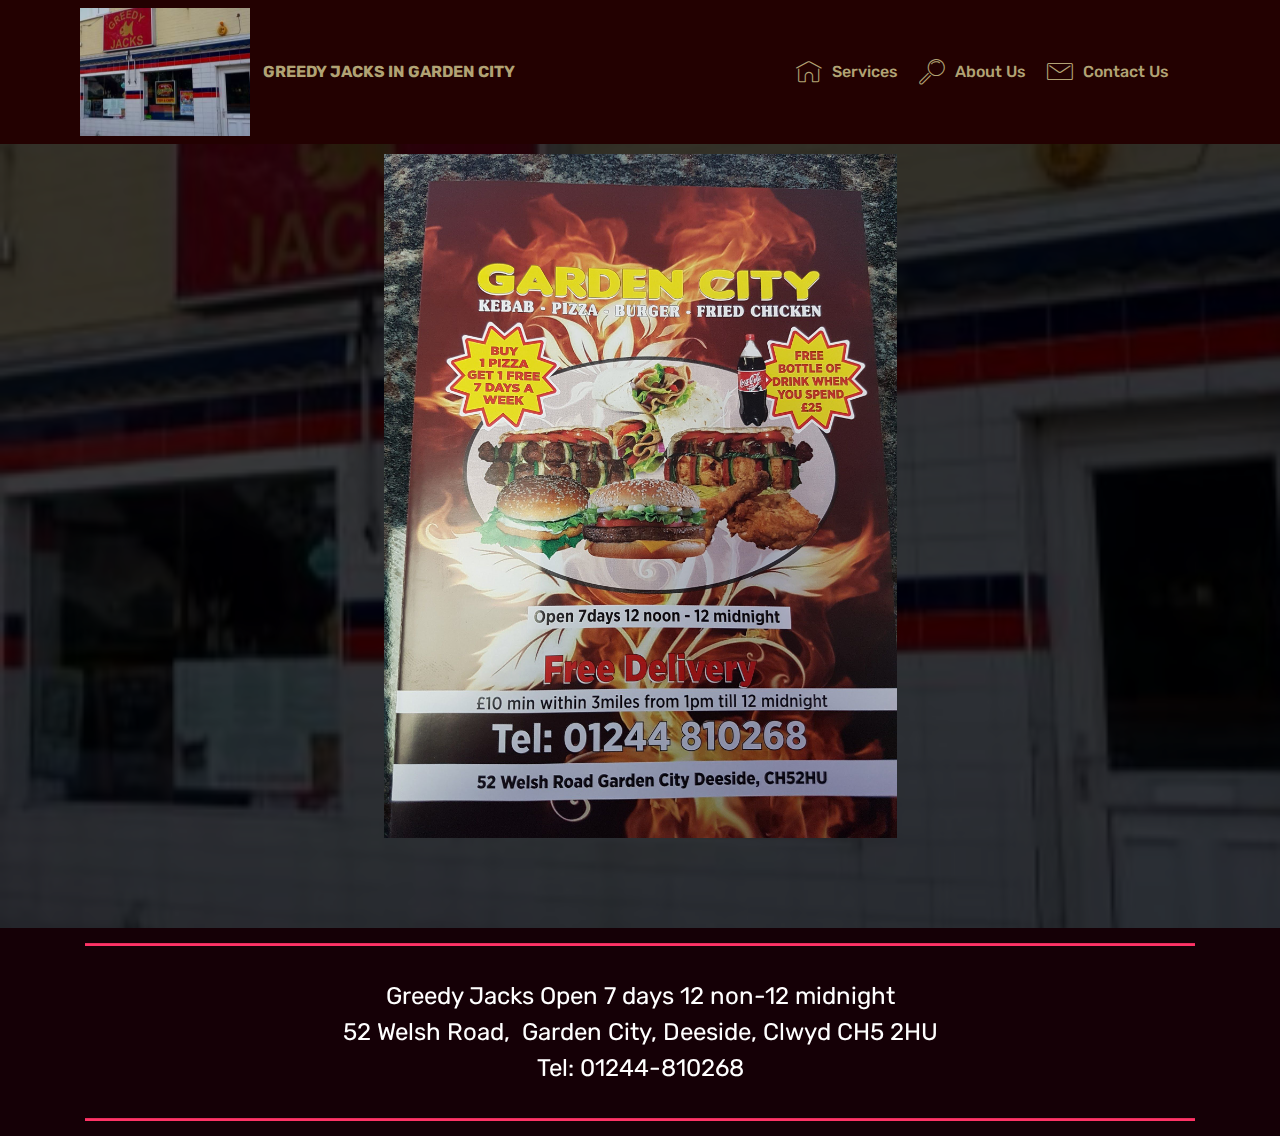
==== commit 40d6ceee: "create github pages" ====
--- a/index.html
+++ b/index.html
@@ -24,7 +24,7 @@
   
 </head>
 <body>
-<section class="menu cid-qF6aTJFpfw" once="menu" id="menu1-0" data-rv-view="112">
+<section class="menu cid-qF6aTJFpfw" once="menu" id="menu1-0" data-rv-view="119">
 
     
 
@@ -63,7 +63,7 @@
     </nav>
 </section>
 
-<section class="engine"><a href="https://mobirise.co/q">bootstrap slider</a></section><section class="header4 cid-qF6h31G845 mbr-parallax-background" id="header4-3" data-rv-view="107">
+<section class="engine"><a href="https://mobirise.co/h">make a website</a></section><section class="header4 cid-qF6h31G845 mbr-parallax-background" id="header4-3" data-rv-view="114">
 
     
 
@@ -81,13 +81,13 @@
                 
             </div>
             <div class="mbr-figure pt-5">
-                <img src="assets/images/greedy-jacks2-1-1920x2560.jpg" alt="Mobirise" title="" media-simple="true" style="width: 45%;">
+                <img src="assets/images/greedy-jacks-garden-city-1920x2560.jpg" alt="GREEDY JACKS IN GARDEN CITY" title="GREEDY JACKS IN GARDEN CITY" media-simple="true" style="width: 45%;">
             </div>
         </div>
     </div>
 </section>
 
-<section class="mbr-section article content9 cid-qF6jxAgdpa" id="content9-5" data-rv-view="110">
+<section class="mbr-section article content9 cid-qF6jxAgdpa" id="content9-5" data-rv-view="117">
     
      
 
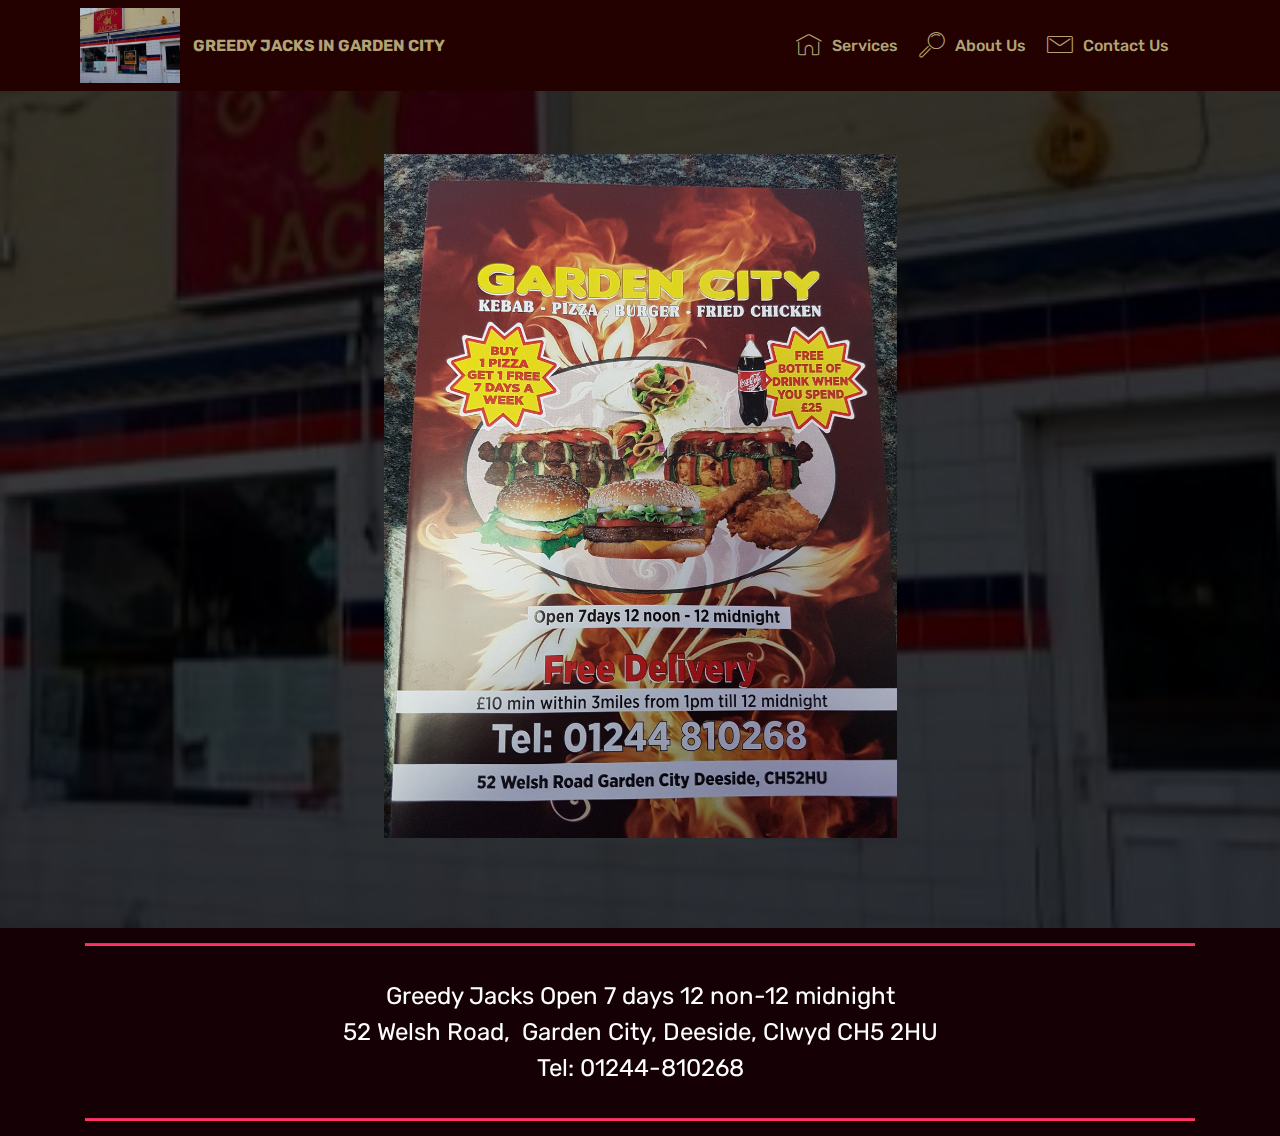
==== commit 5ec8281b: "create github pages" ====
--- a/index.html
+++ b/index.html
@@ -24,7 +24,7 @@
   
 </head>
 <body>
-<section class="menu cid-qF6aTJFpfw" once="menu" id="menu1-0" data-rv-view="119">
+<section class="menu cid-qF6aTJFpfw" once="menu" id="menu1-0" data-rv-view="133">
 
     
 
@@ -41,7 +41,7 @@
             <div class="navbar-brand">
                 <span class="navbar-logo">
                     <a href="https://arthur365.github.io/Flintshirewebsites/" target="_blank">
-                         <img src="assets/images/greedy-jacks-550x363.jpg" alt="GREEDY JACKS" title="GREEDY JACKS" media-simple="true" style="height: 8rem;">
+                         <img src="assets/images/greedy-jacks-550x363.jpg" alt="GREEDY JACKS" title="GREEDY JACKS" media-simple="true" style="height: 4.7rem;">
                     </a>
                 </span>
                 <span class="navbar-caption-wrap"><a class="navbar-caption text-danger display-4" href="https://mobirise.com">GREEDY JACKS IN GARDEN CITY</a></span>
@@ -63,7 +63,7 @@
     </nav>
 </section>
 
-<section class="engine"><a href="https://mobirise.co/h">make a website</a></section><section class="header4 cid-qF6h31G845 mbr-parallax-background" id="header4-3" data-rv-view="114">
+<section class="engine"><a href="https://mobirise.co/b">site creator</a></section><section class="header4 cid-qF6h31G845 mbr-parallax-background" id="header4-3" data-rv-view="128">
 
     
 
@@ -87,7 +87,7 @@
     </div>
 </section>
 
-<section class="mbr-section article content9 cid-qF6jxAgdpa" id="content9-5" data-rv-view="117">
+<section class="mbr-section article content9 cid-qF6jxAgdpa" id="content9-5" data-rv-view="131">
     
      
 
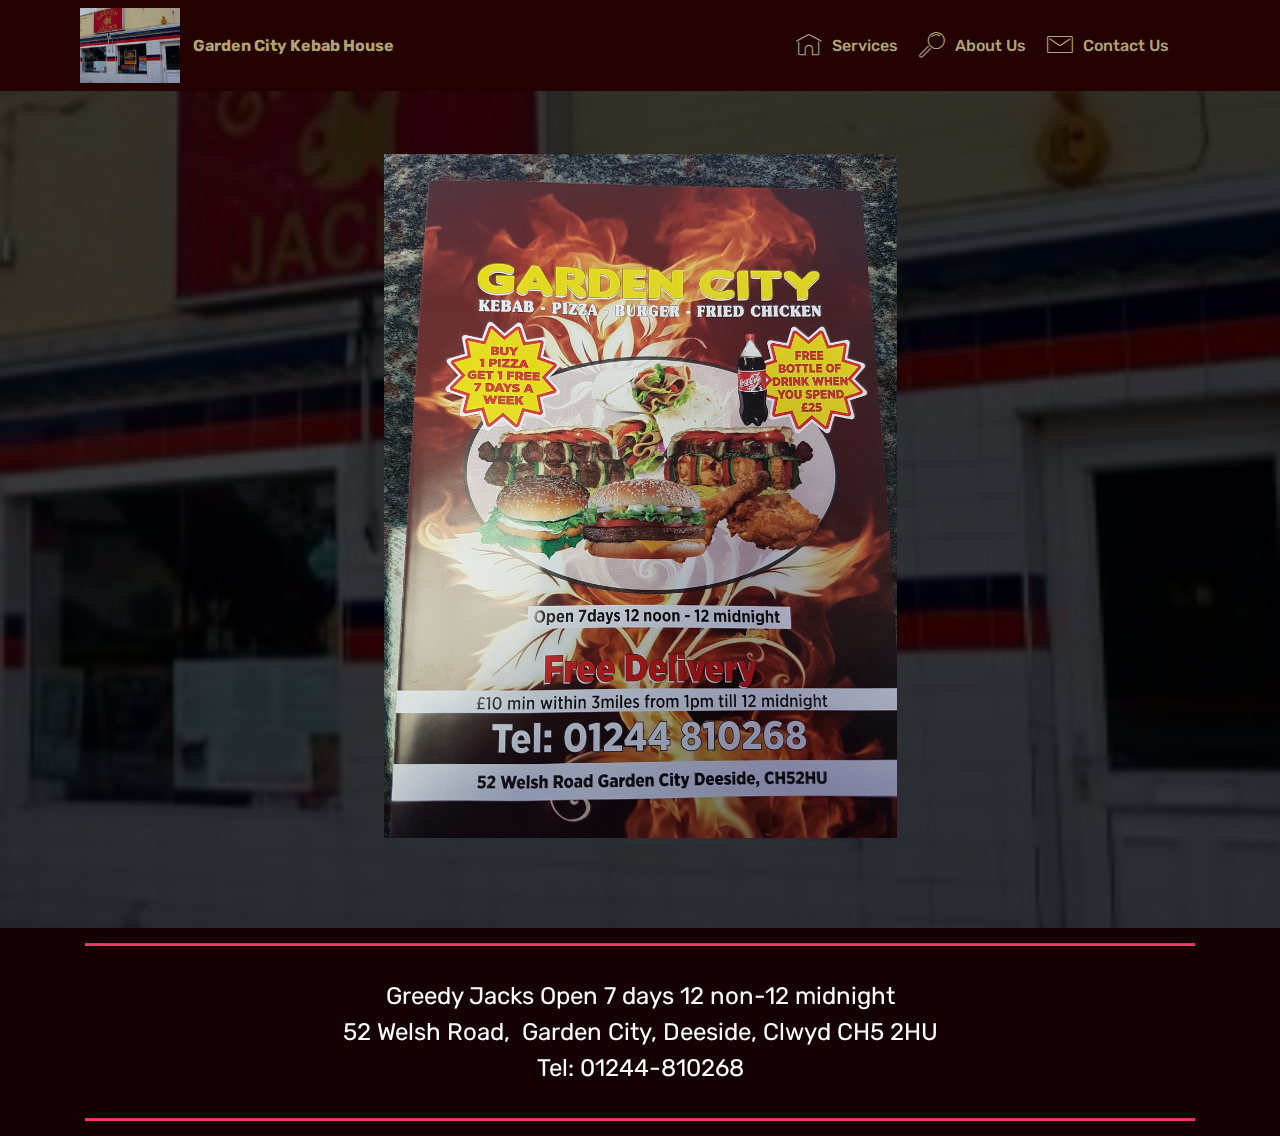
==== commit 2785f61c: "create github pages" ====
--- a/index.html
+++ b/index.html
@@ -24,7 +24,7 @@
   
 </head>
 <body>
-<section class="menu cid-qF6aTJFpfw" once="menu" id="menu1-0" data-rv-view="133">
+<section class="menu cid-qF6aTJFpfw" once="menu" id="menu1-0" data-rv-view="186">
 
     
 
@@ -44,7 +44,7 @@
                          <img src="assets/images/greedy-jacks-550x363.jpg" alt="GREEDY JACKS" title="GREEDY JACKS" media-simple="true" style="height: 4.7rem;">
                     </a>
                 </span>
-                <span class="navbar-caption-wrap"><a class="navbar-caption text-danger display-4" href="https://mobirise.com">GREEDY JACKS IN GARDEN CITY</a></span>
+                <span class="navbar-caption-wrap"><a class="navbar-caption text-danger display-4" href="https://mobirise.com">Garden City Kebab House</a></span>
             </div>
         </div>
         <div class="collapse navbar-collapse" id="navbarSupportedContent">
@@ -63,7 +63,7 @@
     </nav>
 </section>
 
-<section class="engine"><a href="https://mobirise.co/b">site creator</a></section><section class="header4 cid-qF6h31G845 mbr-parallax-background" id="header4-3" data-rv-view="128">
+<section class="engine"><a href="https://mobirise.co/d">free web page software</a></section><section class="header4 cid-qF6h31G845 mbr-parallax-background" id="header4-3" data-rv-view="181">
 
     
 
@@ -87,7 +87,7 @@
     </div>
 </section>
 
-<section class="mbr-section article content9 cid-qF6jxAgdpa" id="content9-5" data-rv-view="131">
+<section class="mbr-section article content9 cid-qF6jxAgdpa" id="content9-5" data-rv-view="184">
     
      
 
--- a/assets/mobirise/css/mbr-additional.css
+++ b/assets/mobirise/css/mbr-additional.css
@@ -1795,3 +1795,495 @@
 .cid-qF6aTJFpfw .dropdown-item:hover {
   color: #c1c1c1 !important;
 }
+.cid-qF6aTJFpfw .navbar {
+  padding: .5rem 0;
+  background: #230101;
+  transition: none;
+  min-height: 77px;
+}
+.cid-qF6aTJFpfw .navbar-dropdown.bg-color.transparent.opened {
+  background: #230101;
+}
+.cid-qF6aTJFpfw a {
+  font-style: normal;
+}
+.cid-qF6aTJFpfw .nav-item span {
+  padding-right: 0.4em;
+  line-height: 0.5em;
+  vertical-align: text-bottom;
+  position: relative;
+  text-decoration: none;
+}
+.cid-qF6aTJFpfw .nav-item a {
+  display: flex;
+  align-items: center;
+  justify-content: center;
+  padding: 0.7rem 0 !important;
+  margin: 0rem .65rem !important;
+}
+.cid-qF6aTJFpfw .nav-item:focus,
+.cid-qF6aTJFpfw .nav-link:focus {
+  outline: none;
+}
+.cid-qF6aTJFpfw .btn {
+  padding: 0.4rem 1.5rem;
+  display: inline-flex;
+  align-items: center;
+}
+.cid-qF6aTJFpfw .btn .mbr-iconfont {
+  font-size: 1.6rem;
+}
+.cid-qF6aTJFpfw .menu-logo {
+  margin-right: auto;
+}
+.cid-qF6aTJFpfw .menu-logo .navbar-brand {
+  display: flex;
+  margin-left: 5rem;
+  padding: 0;
+  transition: padding .2s;
+  min-height: 3.8rem;
+  align-items: center;
+}
+.cid-qF6aTJFpfw .menu-logo .navbar-brand .navbar-caption-wrap {
+  display: -webkit-flex;
+  -webkit-align-items: center;
+  align-items: center;
+  word-break: break-word;
+  min-width: 7rem;
+  margin: .3rem 0;
+}
+.cid-qF6aTJFpfw .menu-logo .navbar-brand .navbar-caption-wrap .navbar-caption {
+  line-height: 1.2rem !important;
+  padding-right: 2rem;
+}
+.cid-qF6aTJFpfw .menu-logo .navbar-brand .navbar-logo {
+  font-size: 4rem;
+  transition: font-size 0.25s;
+}
+.cid-qF6aTJFpfw .menu-logo .navbar-brand .navbar-logo img {
+  display: flex;
+}
+.cid-qF6aTJFpfw .menu-logo .navbar-brand .navbar-logo .mbr-iconfont {
+  transition: font-size 0.25s;
+}
+.cid-qF6aTJFpfw .navbar-toggleable-sm .navbar-collapse {
+  justify-content: flex-end;
+  -webkit-justify-content: flex-end;
+  padding-right: 5rem;
+  width: auto;
+}
+.cid-qF6aTJFpfw .navbar-toggleable-sm .navbar-collapse .navbar-nav {
+  flex-wrap: wrap;
+  -webkit-flex-wrap: wrap;
+  padding-left: 0;
+}
+.cid-qF6aTJFpfw .navbar-toggleable-sm .navbar-collapse .navbar-nav .nav-item {
+  -webkit-align-self: center;
+  align-self: center;
+}
+.cid-qF6aTJFpfw .navbar-toggleable-sm .navbar-collapse .navbar-buttons {
+  padding-left: 0;
+  padding-bottom: 0;
+}
+.cid-qF6aTJFpfw .dropdown .dropdown-menu {
+  background: #230101;
+  display: none;
+  position: absolute;
+  min-width: 5rem;
+  padding-top: 1.4rem;
+  padding-bottom: 1.4rem;
+  text-align: left;
+}
+.cid-qF6aTJFpfw .dropdown .dropdown-menu .dropdown-item {
+  width: auto;
+  padding: 0.235em 1.5385em 0.235em 1.5385em !important;
+}
+.cid-qF6aTJFpfw .dropdown .dropdown-menu .dropdown-item::after {
+  right: 0.5rem;
+}
+.cid-qF6aTJFpfw .dropdown .dropdown-menu .dropdown-submenu {
+  margin: 0;
+}
+.cid-qF6aTJFpfw .dropdown.open > .dropdown-menu {
+  display: block;
+}
+.cid-qF6aTJFpfw .navbar-toggleable-sm.opened:after {
+  position: absolute;
+  width: 100vw;
+  height: 100vh;
+  content: '';
+  background-color: rgba(0, 0, 0, 0.1);
+  left: 0;
+  bottom: 0;
+  transform: translateY(100%);
+  -webkit-transform: translateY(100%);
+  z-index: 1000;
+}
+.cid-qF6aTJFpfw .navbar.navbar-short {
+  min-height: 60px;
+  transition: all .2s;
+}
+.cid-qF6aTJFpfw .navbar.navbar-short .navbar-toggler-right {
+  top: 20px;
+}
+.cid-qF6aTJFpfw .navbar.navbar-short .navbar-logo a {
+  font-size: 2.5rem !important;
+  line-height: 2.5rem;
+  transition: font-size 0.25s;
+}
+.cid-qF6aTJFpfw .navbar.navbar-short .navbar-logo a .mbr-iconfont {
+  font-size: 2.5rem !important;
+}
+.cid-qF6aTJFpfw .navbar.navbar-short .navbar-logo a img {
+  height: 3rem !important;
+}
+.cid-qF6aTJFpfw .navbar.navbar-short .navbar-brand {
+  min-height: 3rem;
+}
+.cid-qF6aTJFpfw button.navbar-toggler {
+  width: 31px;
+  height: 18px;
+  cursor: pointer;
+  transition: all .2s;
+  top: 1.5rem;
+  right: 1rem;
+}
+.cid-qF6aTJFpfw button.navbar-toggler:focus {
+  outline: none;
+}
+.cid-qF6aTJFpfw button.navbar-toggler .hamburger span {
+  position: absolute;
+  right: 0;
+  width: 30px;
+  height: 2px;
+  border-right: 5px;
+  background-color: #ffffff;
+}
+.cid-qF6aTJFpfw button.navbar-toggler .hamburger span:nth-child(1) {
+  top: 0;
+  transition: all .2s;
+}
+.cid-qF6aTJFpfw button.navbar-toggler .hamburger span:nth-child(2) {
+  top: 8px;
+  transition: all .15s;
+}
+.cid-qF6aTJFpfw button.navbar-toggler .hamburger span:nth-child(3) {
+  top: 8px;
+  transition: all .15s;
+}
+.cid-qF6aTJFpfw button.navbar-toggler .hamburger span:nth-child(4) {
+  top: 16px;
+  transition: all .2s;
+}
+.cid-qF6aTJFpfw nav.opened .hamburger span:nth-child(1) {
+  top: 8px;
+  width: 0;
+  opacity: 0;
+  right: 50%;
+  transition: all .2s;
+}
+.cid-qF6aTJFpfw nav.opened .hamburger span:nth-child(2) {
+  -webkit-transform: rotate(45deg);
+  transform: rotate(45deg);
+  transition: all .25s;
+}
+.cid-qF6aTJFpfw nav.opened .hamburger span:nth-child(3) {
+  -webkit-transform: rotate(-45deg);
+  transform: rotate(-45deg);
+  transition: all .25s;
+}
+.cid-qF6aTJFpfw nav.opened .hamburger span:nth-child(4) {
+  top: 8px;
+  width: 0;
+  opacity: 0;
+  right: 50%;
+  transition: all .2s;
+}
+.cid-qF6aTJFpfw .collapsed.navbar-expand {
+  flex-direction: column;
+}
+.cid-qF6aTJFpfw .collapsed .btn {
+  display: flex;
+}
+.cid-qF6aTJFpfw .collapsed .navbar-collapse {
+  display: none !important;
+  padding-right: 0 !important;
+}
+.cid-qF6aTJFpfw .collapsed .navbar-collapse.collapsing,
+.cid-qF6aTJFpfw .collapsed .navbar-collapse.show {
+  display: block !important;
+}
+.cid-qF6aTJFpfw .collapsed .navbar-collapse.collapsing .navbar-nav,
+.cid-qF6aTJFpfw .collapsed .navbar-collapse.show .navbar-nav {
+  display: block;
+  text-align: center;
+}
+.cid-qF6aTJFpfw .collapsed .navbar-collapse.collapsing .navbar-nav .nav-item,
+.cid-qF6aTJFpfw .collapsed .navbar-collapse.show .navbar-nav .nav-item {
+  clear: both;
+}
+.cid-qF6aTJFpfw .collapsed .navbar-collapse.collapsing .navbar-nav .nav-item:last-child,
+.cid-qF6aTJFpfw .collapsed .navbar-collapse.show .navbar-nav .nav-item:last-child {
+  margin-bottom: 1rem;
+}
+.cid-qF6aTJFpfw .collapsed .navbar-collapse.collapsing .navbar-buttons,
+.cid-qF6aTJFpfw .collapsed .navbar-collapse.show .navbar-buttons {
+  text-align: center;
+}
+.cid-qF6aTJFpfw .collapsed .navbar-collapse.collapsing .navbar-buttons:last-child,
+.cid-qF6aTJFpfw .collapsed .navbar-collapse.show .navbar-buttons:last-child {
+  margin-bottom: 1rem;
+}
+.cid-qF6aTJFpfw .collapsed button.navbar-toggler {
+  display: block;
+}
+.cid-qF6aTJFpfw .collapsed .navbar-brand {
+  margin-left: 1rem !important;
+}
+.cid-qF6aTJFpfw .collapsed .navbar-toggleable-sm {
+  flex-direction: column;
+  -webkit-flex-direction: column;
+}
+.cid-qF6aTJFpfw .collapsed .dropdown .dropdown-menu {
+  width: 100%;
+  text-align: center;
+  position: relative;
+  opacity: 0;
+  display: block;
+  height: 0;
+  visibility: hidden;
+  padding: 0;
+  transition-duration: .5s;
+  transition-property: opacity,padding,height;
+}
+.cid-qF6aTJFpfw .collapsed .dropdown.open > .dropdown-menu {
+  position: relative;
+  opacity: 1;
+  height: auto;
+  padding: 1.4rem 0;
+  visibility: visible;
+}
+.cid-qF6aTJFpfw .collapsed .dropdown .dropdown-submenu {
+  left: 0;
+  text-align: center;
+  width: 100%;
+}
+.cid-qF6aTJFpfw .collapsed .dropdown .dropdown-toggle[data-toggle="dropdown-submenu"]::after {
+  margin-top: 0;
+  position: inherit;
+  right: 0;
+  top: 50%;
+  display: inline-block;
+  width: 0;
+  height: 0;
+  margin-left: .3em;
+  vertical-align: middle;
+  content: "";
+  border-top: .30em solid;
+  border-right: .30em solid transparent;
+  border-left: .30em solid transparent;
+}
+@media (max-width: 991px) {
+  .cid-qF6aTJFpfw .navbar-expand {
+    flex-direction: column;
+  }
+  .cid-qF6aTJFpfw img {
+    height: 3.8rem !important;
+  }
+  .cid-qF6aTJFpfw .btn {
+    display: flex;
+  }
+  .cid-qF6aTJFpfw button.navbar-toggler {
+    display: block;
+  }
+  .cid-qF6aTJFpfw .navbar-brand {
+    margin-left: 1rem !important;
+  }
+  .cid-qF6aTJFpfw .navbar-toggleable-sm {
+    flex-direction: column;
+    -webkit-flex-direction: column;
+  }
+  .cid-qF6aTJFpfw .navbar-collapse {
+    display: none !important;
+    padding-right: 0 !important;
+  }
+  .cid-qF6aTJFpfw .navbar-collapse.collapsing,
+  .cid-qF6aTJFpfw .navbar-collapse.show {
+    display: block !important;
+  }
+  .cid-qF6aTJFpfw .navbar-collapse.collapsing .navbar-nav,
+  .cid-qF6aTJFpfw .navbar-collapse.show .navbar-nav {
+    display: block;
+    text-align: center;
+  }
+  .cid-qF6aTJFpfw .navbar-collapse.collapsing .navbar-nav .nav-item,
+  .cid-qF6aTJFpfw .navbar-collapse.show .navbar-nav .nav-item {
+    clear: both;
+  }
+  .cid-qF6aTJFpfw .navbar-collapse.collapsing .navbar-nav .nav-item:last-child,
+  .cid-qF6aTJFpfw .navbar-collapse.show .navbar-nav .nav-item:last-child {
+    margin-bottom: 1rem;
+  }
+  .cid-qF6aTJFpfw .navbar-collapse.collapsing .navbar-buttons,
+  .cid-qF6aTJFpfw .navbar-collapse.show .navbar-buttons {
+    text-align: center;
+  }
+  .cid-qF6aTJFpfw .navbar-collapse.collapsing .navbar-buttons:last-child,
+  .cid-qF6aTJFpfw .navbar-collapse.show .navbar-buttons:last-child {
+    margin-bottom: 1rem;
+  }
+  .cid-qF6aTJFpfw .dropdown .dropdown-menu {
+    width: 100%;
+    text-align: center;
+    position: relative;
+    opacity: 0;
+    display: block;
+    height: 0;
+    visibility: hidden;
+    padding: 0;
+    transition-duration: .5s;
+    transition-property: opacity,padding,height;
+  }
+  .cid-qF6aTJFpfw .dropdown.open > .dropdown-menu {
+    position: relative;
+    opacity: 1;
+    height: auto;
+    padding: 1.4rem 0;
+    visibility: visible;
+  }
+  .cid-qF6aTJFpfw .dropdown .dropdown-submenu {
+    left: 0;
+    text-align: center;
+    width: 100%;
+  }
+  .cid-qF6aTJFpfw .dropdown .dropdown-toggle[data-toggle="dropdown-submenu"]::after {
+    margin-top: 0;
+    position: inherit;
+    right: 0;
+    top: 50%;
+    display: inline-block;
+    width: 0;
+    height: 0;
+    margin-left: .3em;
+    vertical-align: middle;
+    content: "";
+    border-top: .30em solid;
+    border-right: .30em solid transparent;
+    border-left: .30em solid transparent;
+  }
+}
+@media (min-width: 767px) {
+  .cid-qF6aTJFpfw .menu-logo {
+    flex-shrink: 0;
+  }
+}
+.cid-qF6aTJFpfw .navbar-collapse {
+  flex-basis: auto;
+}
+.cid-qF6aTJFpfw .nav-link:hover,
+.cid-qF6aTJFpfw .dropdown-item:hover {
+  color: #c1c1c1 !important;
+}
+.cid-qF6tFgYoIm {
+  padding-top: 90px;
+  padding-bottom: 90px;
+  background-image: url("../../../assets/images/greedy-jacks-550x363.jpg");
+}
+.cid-qF6tFgYoIm .mbr-iconfont {
+  font-size: 48px;
+  padding-right: 1rem;
+}
+.cid-qF6tFgYoIm .input {
+  margin-bottom: 15px;
+}
+.cid-qF6tFgYoIm .map {
+  width: 100%;
+  height: 30rem;
+}
+.cid-qF6tFgYoIm .map iframe {
+  width: inherit;
+  height: 100%;
+}
+.cid-qF6tFgYoIm .icon-block {
+  margin-bottom: 10px;
+  display: -webkit-flex;
+  align-items: center;
+  -webkit-align-items: center;
+}
+.cid-qF6tFgYoIm .icon-block .icon-block__icon {
+  display: inline-block;
+  flex-shrink: 0;
+  -webkit-flex-shrink: 0;
+}
+.cid-qF6tFgYoIm .icon-block .icon-block__title {
+  display: inline-block;
+  align-self: center;
+  -webkit-align-self: center;
+  margin-bottom: 0;
+  line-height: 1;
+  font-style: italic;
+}
+.cid-qF6tFgYoIm .mbr-text {
+  color: #ffffff;
+}
+.cid-qF6tFgYoIm a:not([href]):not([tabindex]) {
+  color: #fff;
+  border-radius: 3px;
+}
+.cid-qF6tFgYoIm .multi-horizontal {
+  flex-grow: 1;
+  -webkit-flex-grow: 1;
+  max-width: 100%;
+}
+.cid-qF6tFgYoIm .input-group-btn {
+  display: block;
+  text-align: center;
+}
+.cid-qF6tFgYoIm .google-map {
+  height: 25rem;
+  position: relative;
+}
+.cid-qF6tFgYoIm .google-map iframe {
+  height: 100%;
+  width: 100%;
+}
+.cid-qF6tFgYoIm .google-map [data-state-details] {
+  color: #6b6763;
+  font-family: Montserrat;
+  height: 1.5em;
+  margin-top: -0.75em;
+  padding-left: 1.25rem;
+  padding-right: 1.25rem;
+  position: absolute;
+  text-align: center;
+  top: 50%;
+  width: 100%;
+}
+.cid-qF6tFgYoIm .google-map[data-state] {
+  background: #e9e5dc;
+}
+.cid-qF6tFgYoIm .google-map[data-state="loading"] [data-state-details] {
+  display: none;
+}
+@media (max-width: 767px) {
+  .cid-qF6tFgYoIm h2 {
+    padding-top: 2rem;
+  }
+}
+@media (min-width: 768px) {
+  .cid-qF6tFgYoIm .container > .row > .col-md-6:first-child {
+    padding-right: 30px;
+  }
+  .cid-qF6tFgYoIm .container > .row > .col-md-6:last-child {
+    padding-left: 30px;
+  }
+}
+.cid-qF6tFgYoIm H2 {
+  color: #ffffff;
+}
+.cid-qF6tFgYoIm H4 {
+  color: #efefef;
+}
+.cid-qF6tFgYoIm H5 {
+  color: #ffffff;
+}
